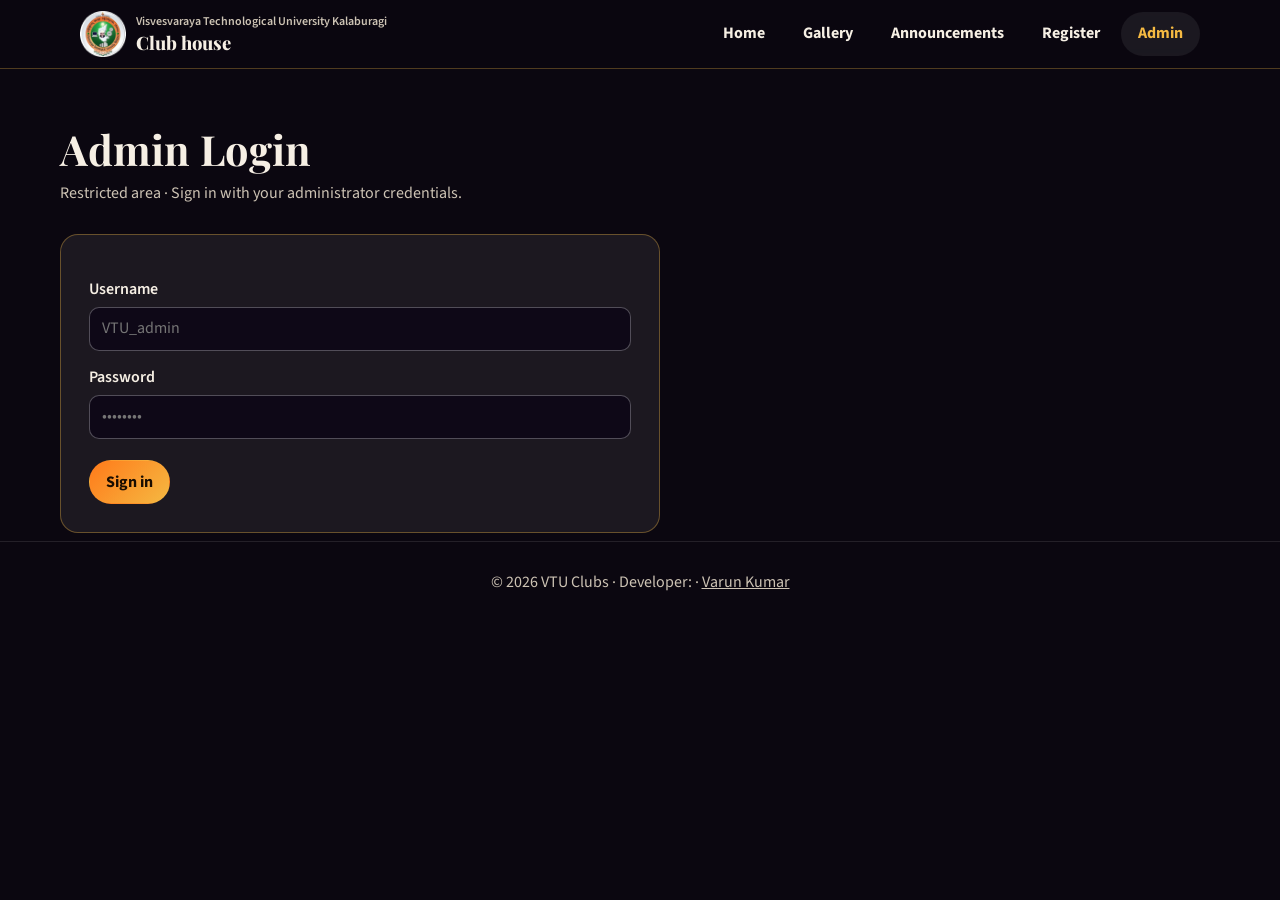
==== frontend/admin-photos.html @ e6a683c6 "Update backend services, add coordinator module and management pages" ====
<!DOCTYPE html>
<html lang="en">
<head>
<meta charset="utf-8">
<meta name="viewport" content="width=device-width, initial-scale=1, viewport-fit=cover">
<title>Manage Photos · VTU Clubs Admin</title>
<link rel="stylesheet" href="https://fonts.googleapis.com/css2?family=Playfair+Display:wght@600;800&family=Source+Sans+3:wght@400;600;700&display=swap">
<link rel="stylesheet" href="assets/css/style.css">
<style>
  /* ---- page-level layout ---- */
  .ap-wrap{max-width:1160px;margin:0 auto;padding:0 20px}
  .ap-header{display:flex;align-items:center;justify-content:space-between;flex-wrap:wrap;gap:12px;margin:36px 0 24px}
  .ap-header h2{font-family:"Playfair Display",serif;font-size:clamp(1.5rem,3vw,2.1rem);margin:0}
  .ap-header p{color:var(--muted);margin:4px 0 0;font-size:.95rem}
  .ap-actions{display:flex;gap:10px;flex-wrap:wrap;align-items:center}

  /* ---- toast / error ---- */
  .ap-toast{padding:12px 20px;border-radius:var(--r);margin-bottom:18px;font-weight:600;display:none}
  .ap-toast.show{display:block}
  .ap-toast.ok{background:rgba(80,200,120,.18);border:1px solid rgba(80,200,120,.5);color:#6fffa6}
  .ap-toast.err{background:rgba(255,80,80,.14);border:1px solid rgba(255,80,80,.45);color:#ff8080}

  /* ---- filters ---- */
  .filters{display:flex;gap:8px;flex-wrap:wrap;margin-bottom:24px}
  .chip{min-height:36px;padding:0 16px;border-radius:999px;border:1px solid rgba(245,185,66,.45);background:none;
        color:var(--text);font:600 .85rem inherit;cursor:pointer;transition:background .2s,color .2s}
  .chip[aria-pressed="true"],.chip:hover{background:var(--gold);color:#1a0d00;border-color:var(--gold)}

  /* ---- gallery grid matching public gallery ---- */
  .grid{display:grid;grid-template-columns:repeat(auto-fill,minmax(240px,1fr));gap:20px;margin-bottom:28px}

  /* photo card – same as .ph.tilt on main gallery */
  .ph{position:relative;border-radius:var(--r);overflow:hidden;background:var(--surf);aspect-ratio:4/3;cursor:default;
      box-shadow:0 4px 24px rgba(0,0,0,.45);transition:transform .18s,box-shadow .18s}
  .ph:hover{transform:translateY(-4px) scale(1.015);box-shadow:0 10px 36px rgba(0,0,0,.65)}
  .ph img{width:100%;height:100%;object-fit:cover;display:block;transition:transform .4s}
  .ph:hover img{transform:scale(1.06)}

  /* club badge */
  .ph-badge{position:absolute;top:10px;left:10px;background:rgba(0,0,0,.72);backdrop-filter:blur(6px);
            color:var(--gold);font:700 .72rem "Source Sans 3";padding:3px 10px;border-radius:999px;text-transform:uppercase;
            letter-spacing:.06em;border:1px solid rgba(245,185,66,.35);z-index:2}

  /* title/event overlay */
  .ph-meta{position:absolute;bottom:0;left:0;right:0;background:linear-gradient(transparent,rgba(0,0,0,.88));
           padding:28px 14px 14px;display:flex;flex-direction:column;gap:2px;z-index:2}
  .ph-meta strong{font-size:.9rem;line-height:1.3;color:#fff;text-shadow:0 1px 6px #000}
  .ph-meta small{font-size:.75rem;color:var(--muted)}

  /* action buttons on card */
  .ph-actions{position:absolute;top:10px;right:10px;display:flex;gap:6px;opacity:0;transition:opacity .2s;z-index:3}
  .ph:hover .ph-actions{opacity:1}
  .ph-btn{min-height:30px;padding:0 10px;border-radius:999px;border:none;font:600 .75rem inherit;cursor:pointer;
          display:inline-flex;align-items:center;gap:4px;transition:transform .15s,opacity .15s}
  .ph-btn.view{background:rgba(255,255,255,.2);backdrop-filter:blur(6px);color:#fff}
  .ph-btn.edit{background:rgba(245,185,66,.9);color:#1a0d00}
  .ph-btn.del{background:rgba(255,60,60,.85);color:#fff}
  .ph-btn:hover{transform:scale(1.08)}
  .ph-btn:disabled{opacity:.45;cursor:not-allowed}

  /* ---- empty / loading state ---- */
  .ap-empty{text-align:center;color:var(--muted);padding:60px 20px;font-size:1.1rem;grid-column:1/-1}
  .spinner{width:36px;height:36px;border:4px solid var(--surf);border-top-color:var(--gold);border-radius:50%;
           animation:spin .7s linear infinite;margin:0 auto 16px}
  @keyframes spin{to{transform:rotate(360deg)}}

  /* ---- pager ---- */
  .pager{display:flex;align-items:center;gap:14px;justify-content:center;margin:28px 0 48px;flex-wrap:wrap}
  .pager span{color:var(--muted);font-size:.9rem}

  /* ---- dialogs ---- */
  dialog{background:#15101a;border:1px solid rgba(245,185,66,.35);border-radius:var(--r);color:var(--text);
         padding:28px;max-width:min(680px,94vw);width:100%;box-shadow:0 24px 80px #000;box-sizing:border-box}
  dialog::backdrop{background:rgba(0,0,0,.85);backdrop-filter:blur(4px)}
  dialog .dlg-close{position:absolute;top:14px;right:14px}
  #dlg-img-ap{max-width:100%;max-height:60vh;object-fit:contain;border-radius:12px;display:block;margin:0 auto 14px}
  
  /* Form fields in dialog */
  .dialog-form label{display:block;margin-bottom:6px;font-weight:600;font-size:.9rem;color:var(--muted)}
  .dialog-form input, .dialog-form select{width:100%;padding:10px 14px;border-radius:10px;background:var(--surf);border:1px solid rgba(255,255,255,.15);color:var(--text);font:inherit;margin-bottom:14px;box-sizing:border-box}
  .dialog-form input:focus, .dialog-form select:focus{outline:2px solid var(--gold);border-color:var(--gold)}
  .dialog-form select option{background:#1c1424;color:#fff}
</style>
</head>
<body>

<!-- ==================== HEADER ==================== -->
<header><div class="wrap"><div class="bar">
 <a class="brand" href="index.html#home" aria-label="VTU Clubs home">
  <img src="assets/images/logo.webp" alt="VTU logo">
  <span>VTU Club Cluster<small>Admin · Photo Manager</small></span>
 </a>
 <nav aria-label="Main">
  <a href="index.html#home">Home</a>
  <a href="index.html#gallery">Gallery</a>
  <a href="index.html#admin">Dashboard</a>
 </nav>
</div></div></header>

<!-- ==================== MAIN ==================== -->
<main>
<div class="ap-wrap">

  <!-- page header -->
  <div class="ap-header">
    <div>
      <h2>Manage Gallery Photos</h2>
      <p>Moments from all five clubs. Preview, edit details, or permanently delete photos.</p>
    </div>
    <div class="ap-actions">
      <a href="index.html#admin" class="btn" id="btn-upload-new">+ Upload New Photo</a>
      <a href="index.html#admin" class="btn ghost">&larr; Back to Dashboard</a>
    </div>
  </div>

  <!-- toasts -->
  <div class="ap-toast" id="ap-ok" role="status"></div>
  <div class="ap-toast" id="ap-err" role="alert"></div>

  <!-- club filter chips -->
  <div class="filters" role="group" aria-label="Filter photos by club">
    <button class="chip" data-club="all" aria-pressed="true">All</button>
    <button class="chip" data-club="tech"       aria-pressed="false">Tech-Kosh</button>
    <button class="chip" data-club="sports"     aria-pressed="false">Sports</button>
    <button class="chip" data-club="culture"    aria-pressed="false">Culture</button>
    <button class="chip" data-club="multimedia" aria-pressed="false">Multi Media</button>
    <button class="chip" data-club="management" aria-pressed="false">Management</button>
  </div>

  <!-- photo grid -->
  <div class="grid" id="ap-grid">
    <div class="ap-empty"><div class="spinner"></div>Loading photos…</div>
  </div>

  <!-- pager -->
  <div class="pager" id="ap-pager" hidden>
    <button class="chip" id="ap-prev">&#8592; Previous</button>
    <span id="ap-label" aria-live="polite">Page 1 of 1</span>
    <button class="chip" id="ap-next">Next &#8594;</button>
  </div>

</div>
</main>

<!-- ==================== FOOTER ==================== -->
<footer>&copy; 2026 VTU Clubs &middot; <a href="https://my-doc-makeover.vercel.app">Varun Kumar</a></footer>

<!-- ==================== PREVIEW DIALOG ==================== -->
<dialog id="ap-dlg" aria-modal="true" aria-labelledby="ap-dlg-title">
  <button class="btn ghost dlg-close" id="ap-dlg-close" style="position:absolute;top:14px;right:14px">Close</button>
  <h3 id="ap-dlg-title" style="font-family:'Playfair Display',serif;margin:0 0 16px"></h3>
  <img id="dlg-img-ap" src="" alt="">
  <p id="ap-dlg-sub" style="color:var(--muted);font-size:.9rem;margin:0"></p>
</dialog>

<!-- ==================== EDIT DIALOG ==================== -->
<dialog id="ap-edit-dlg" aria-modal="true" aria-labelledby="ap-edit-title">
  <button class="btn ghost dlg-close" id="ap-edit-close" style="position:absolute;top:14px;right:14px">Close</button>
  <h3 id="ap-edit-title" style="font-family:'Playfair Display',serif;margin:0 0 18px">Edit Photo Details</h3>
  <form id="ap-edit-form" class="dialog-form" novalidate>
    <input type="hidden" id="edit-id">
    <div>
      <label for="edit-title">Title</label>
      <input id="edit-title" required maxlength="150" placeholder="e.g. Robowar Champions 2026">
    </div>
    <div>
      <label for="edit-event">Event name</label>
      <input id="edit-event" maxlength="150" placeholder="e.g. Tech-Fest Finale">
    </div>
    <div>
      <label for="edit-club">Club</label>
      <select id="edit-club">
        <option value="tech">Tech-Kosh</option>
        <option value="sports">Sports</option>
        <option value="culture">Culture</option>
        <option value="multimedia">Multi Media</option>
        <option value="management">Management</option>
      </select>
    </div>
    <div style="display:flex;gap:10px;justify-content:flex-end;margin-top:10px">
      <button type="button" class="btn ghost" id="ap-edit-cancel">Cancel</button>
      <button type="submit" class="btn" id="ap-edit-save">Save Changes</button>
    </div>
  </form>
</dialog>

<script>
(function () {
  "use strict";

  /* ===================== CONFIG ===================== */
  var API = "";               // same-origin; set to backend URL if separated
  var PAGE_SIZE = 8;

  /* ===================== STATE ===================== */
  var csrf = "";
  var currentClub = "all";
  var currentPage = 1;
  var totalPages  = 1;
  var currentPhotos = [];

  /* ===================== HELPERS ===================== */
  function $(id) { return document.getElementById(id); }
  function toast(msg, ok) {
    var t = ok ? $("ap-ok") : $("ap-err");
    var o = ok ? $("ap-err") : $("ap-ok");
    o.className = "ap-toast"; o.textContent = "";
    t.textContent = msg;
    t.className = "ap-toast show " + (ok ? "ok" : "err");
    setTimeout(function () { t.className = "ap-toast"; }, 4500);
  }

  /* ===================== SESSION CHECK ===================== */
  function checkSession() {
    return fetch(API + "/api/admin/me", { credentials: "include" })
      .then(function (r) {
        if (r.status === 401 || r.status === 403) {
          window.location.href = "index.html#admin";
          return null;
        }
        return r.json();
      })
      .then(function (d) {
        if (!d) return null;
        csrf = d.csrf_token || "";
        sessionStorage.setItem("ap_csrf", csrf);
        return d;
      })
      .catch(function () {
        window.location.href = "index.html#admin";
        return null;
      });
  }

  /* ===================== LOAD PHOTOS ===================== */
  function loadPhotos() {
    var grid = $("ap-grid");
    grid.innerHTML = '<div class="ap-empty"><div class="spinner"></div>Loading photos\u2026</div>';

    var url = API + "/api/gallery?page=" + currentPage + "&page_size=" + PAGE_SIZE;
    if (currentClub !== "all") url += "&club=" + encodeURIComponent(currentClub);

    fetch(url)
      .then(function (r) { return r.json(); })
      .then(function (data) {
        currentPhotos = data.items || [];
        renderGrid(currentPhotos);
        var total = data.total || 0;
        totalPages = Math.max(1, Math.ceil(total / PAGE_SIZE));
        updatePager();
      })
      .catch(function (e) {
        grid.innerHTML = '<div class="ap-empty">Could not load photos. Is the server running?</div>';
        toast("Error loading photos: " + e.message, false);
      });
  }

  /* ===================== RENDER GRID ===================== */
  function clubLabel(slug) {
    var map = { tech:"Tech-Kosh", sports:"Sports", culture:"Culture", multimedia:"Multi Media", management:"Management" };
    return map[slug] || slug;
  }

  function renderGrid(photos) {
    var grid = $("ap-grid");
    if (!photos.length) {
      grid.innerHTML = '<div class="ap-empty">No photos found for this filter.</div>';
      return;
    }
    grid.innerHTML = "";
    photos.forEach(function (p) {
      var card = document.createElement("div");
      card.className = "ph";
      card.dataset.id = p.id;

      var img = document.createElement("img");
      img.src = p.image_url;
      img.alt = p.title;
      img.loading = "lazy";

      var badge = document.createElement("div");
      badge.className = "ph-badge";
      badge.textContent = clubLabel(p.club_slug);

      var meta = document.createElement("div");
      meta.className = "ph-meta";
      var strong = document.createElement("strong");
      strong.textContent = p.title;
      var small = document.createElement("small");
      small.textContent = p.event_name || formatDate(p.uploaded_at);
      meta.appendChild(strong);
      meta.appendChild(small);

      var actions = document.createElement("div");
      actions.className = "ph-actions";

      var viewBtn = document.createElement("button");
      viewBtn.className = "ph-btn view";
      viewBtn.textContent = "View";
      viewBtn.type = "button";
      viewBtn.setAttribute("aria-label", "Preview " + p.title);
      viewBtn.addEventListener("click", function (e) { e.stopPropagation(); openPreview(p); });

      var editBtn = document.createElement("button");
      editBtn.className = "ph-btn edit";
      editBtn.textContent = "Edit";
      editBtn.type = "button";
      editBtn.setAttribute("aria-label", "Edit " + p.title);
      editBtn.addEventListener("click", function (e) { e.stopPropagation(); openEdit(p); });

      var delBtn = document.createElement("button");
      delBtn.className = "ph-btn del";
      delBtn.textContent = "Delete";
      delBtn.type = "button";
      delBtn.setAttribute("aria-label", "Delete " + p.title);
      delBtn.addEventListener("click", function (e) { e.stopPropagation(); deletePhoto(p.id, p.title, card, delBtn); });

      actions.appendChild(viewBtn);
      actions.appendChild(editBtn);
      actions.appendChild(delBtn);

      card.appendChild(img);
      card.appendChild(badge);
      card.appendChild(meta);
      card.appendChild(actions);
      grid.appendChild(card);
    });
  }

  /* ===================== PAGER ===================== */
  function updatePager() {
    var pager = $("ap-pager");
    pager.hidden = totalPages <= 1;
    $("ap-label").textContent = "Page " + currentPage + " of " + totalPages;
    $("ap-prev").disabled = currentPage <= 1;
    $("ap-next").disabled = currentPage >= totalPages;
  }

  $("ap-prev").addEventListener("click", function () {
    if (currentPage > 1) { currentPage--; loadPhotos(); window.scrollTo({ top: 0, behavior: "smooth" }); }
  });
  $("ap-next").addEventListener("click", function () {
    if (currentPage < totalPages) { currentPage++; loadPhotos(); window.scrollTo({ top: 0, behavior: "smooth" }); }
  });

  /* ===================== CLUB FILTER ===================== */
  document.querySelectorAll("[data-club]").forEach(function (btn) {
    btn.addEventListener("click", function () {
      document.querySelectorAll("[data-club]").forEach(function (b) { b.setAttribute("aria-pressed", "false"); });
      btn.setAttribute("aria-pressed", "true");
      currentClub = btn.dataset.club;
      currentPage = 1;
      loadPhotos();
    });
  });

  /* ===================== EDIT PHOTO ===================== */
  function openEdit(p) {
    $("edit-id").value = p.id;
    $("edit-title").value = p.title || "";
    $("edit-event").value = p.event_name || "";
    $("edit-club").value = p.club_slug || "tech";
    $("ap-edit-dlg").showModal();
  }

  $("ap-edit-close").addEventListener("click", function () { $("ap-edit-dlg").close(); });
  $("ap-edit-cancel").addEventListener("click", function () { $("ap-edit-dlg").close(); });
  $("ap-edit-dlg").addEventListener("click", function (e) { if (e.target === $("ap-edit-dlg")) $("ap-edit-dlg").close(); });

  $("ap-edit-form").addEventListener("submit", function (e) {
    e.preventDefault();
    var id = $("edit-id").value;
    var title = $("edit-title").value.trim();
    var eventName = $("edit-event").value.trim();
    var clubSlug = $("edit-club").value;
    if (!title) { toast("Please enter a title.", false); return; }

    var saveBtn = $("ap-edit-save");
    saveBtn.disabled = true;
    saveBtn.textContent = "Saving…";

    var csrfVal = csrf || sessionStorage.getItem("ap_csrf") || "";

    fetch(API + "/api/admin/photos/" + encodeURIComponent(id), {
      method: "PATCH",
      credentials: "include",
      headers: {
        "Content-Type": "application/json",
        "X-CSRF-Token": csrfVal
      },
      body: JSON.stringify({
        title: title,
        event_name: eventName,
        club_slug: clubSlug
      })
    })
    .then(function (r) {
      if (!r.ok) return r.json().then(function (d) { throw new Error(d.detail || "Update failed (" + r.status + ")"); });
      return r.json();
    })
    .then(function (updated) {
      $("ap-edit-dlg").close();
      toast('Photo "' + updated.title + '" updated successfully.', true);
      loadPhotos();
    })
    .catch(function (err) {
      toast(err.message, false);
    })
    .finally(function () {
      saveBtn.disabled = false;
      saveBtn.textContent = "Save Changes";
    });
  });

  /* ===================== DELETE PHOTO ===================== */
  function deletePhoto(id, title, card, btn) {
    if (!confirm('Delete "' + title + '" permanently?\n\nThis cannot be undone.')) return;
    btn.disabled = true;
    btn.textContent = "Deleting…";

    var csrfVal = csrf || sessionStorage.getItem("ap_csrf") || "";

    fetch(API + "/api/admin/photos/" + encodeURIComponent(id), {
      method: "DELETE",
      credentials: "include",
      headers: { "X-CSRF-Token": csrfVal }
    })
    .then(function (r) {
      if (!r.ok) return r.json().then(function (d) { throw new Error(d.detail || "Delete failed (" + r.status + ")"); });
      return r.json();
    })
    .then(function () {
      card.style.transition = "opacity .3s, transform .3s";
      card.style.opacity = "0";
      card.style.transform = "scale(.92)";
      setTimeout(function () {
        card.remove();
        var remaining = document.querySelectorAll("#ap-grid .ph").length;
        if (remaining === 0 && currentPage > 1) { currentPage--; }
        loadPhotos();
      }, 300);
      toast('"' + title + '" deleted successfully.', true);
    })
    .catch(function (e) {
      btn.disabled = false;
      btn.textContent = "Delete";
      toast(e.message, false);
    });
  }

  /* ===================== PREVIEW DIALOG ===================== */
  function formatDate(iso) {
    if (!iso) return "";
    var d = new Date(iso);
    return isNaN(d) ? "" : d.toLocaleDateString(undefined, { day: "numeric", month: "short", year: "numeric" });
  }

  function openPreview(p) {
    $("ap-dlg-title").textContent = p.title;
    $("dlg-img-ap").src = p.image_url;
    $("dlg-img-ap").alt = p.title;
    var parts = [];
    if (p.event_name) parts.push(p.event_name);
    if (p.club_name) parts.push(p.club_name);
    if (p.uploaded_at) parts.push("Uploaded " + formatDate(p.uploaded_at));
    $("ap-dlg-sub").textContent = parts.join(" · ");
    $("ap-dlg").showModal();
  }

  $("ap-dlg-close").addEventListener("click", function () { $("ap-dlg").close(); });
  $("ap-dlg").addEventListener("click", function (e) { if (e.target === $("ap-dlg")) $("ap-dlg").close(); });
  document.addEventListener("keydown", function (e) { if (e.key === "Escape") $("ap-dlg").close(); });

  /* ===================== BOOT ===================== */
  checkSession().then(function (session) {
    if (!session) return;
    loadPhotos();
  });

})();
</script>
</body>
</html>
---- frontend/assets/css/style.css ----
:root{
  --p1:url(../images/campus.jpg);
  --p2:url(../images/campus2.jpg);
  --clubs-bg:url(../images/bg.png); /* background of the "Our Clubs" section */
  --bg:#0b0710;--surf:rgba(255,255,255,.07);--text:#f6efe4;--muted:#cdc3b4;
  --gold:#f5b942;--orange:#ff7a1a;--r:18px;
  color-scheme:dark;box-sizing:border-box;
  padding-top:env(safe-area-inset-top,0px);padding-bottom:env(safe-area-inset-bottom,0px)
}
*,*::before,*::after{box-sizing:inherit}
html{scroll-padding-top:calc(76px + env(safe-area-inset-top,0px))}
body{margin:0;background:var(--bg);color:var(--text);font:16px/1.6 "Source Sans 3",system-ui,sans-serif;overflow-x:hidden}
h1,h2,h3{font-family:"Playfair Display",Georgia,serif;line-height:1.15;margin:0}
a{color:inherit}
:focus-visible{outline:3px solid var(--gold);outline-offset:3px;border-radius:6px}
.wrap{max-width:1160px;margin:auto;padding:0 20px}

/* header + nav */
header{position:sticky;top:env(safe-area-inset-top,0px);z-index:30;background:rgba(11,7,16,.9);backdrop-filter:blur(12px);border-bottom:1px solid rgba(245,185,66,.3)}
.bar{display:flex;align-items:center;gap:14px;min-height:68px}
.brand{display:flex;align-items:center;gap:10px;font:800 1.15rem "Playfair Display",serif;text-decoration:none}
.brand img{width:46px;height:46px}
.brand small{display:block;font:600 12px "Source Sans 3";color:var(--muted)}
nav{margin-left:auto;display:flex;gap:4px}
/* "font:700 1rem inherit" was invalid CSS and ignored, so it is split into valid properties here */
nav a,.btn{min-height:44px;display:inline-flex;align-items:center;padding:0 16px;border-radius:999px;text-decoration:none;font-family:inherit;font-size:1rem;font-weight:700;cursor:pointer;border:1px solid transparent;background:none;color:inherit;transition:transform .2s,background .2s}
nav a:hover,nav a.on{background:var(--surf);color:var(--gold)}
.btn{background:linear-gradient(135deg,var(--orange),var(--gold));color:#1a0d00}
.btn:hover{transform:translateY(-2px) scale(1.03)}
.btn.ghost{background:none;color:var(--text);border-color:rgba(245,185,66,.55)}
.btn[disabled]{opacity:.4}
#menu{display:none;margin-left:auto}

/* pages */
.page{display:none}
.page.on{display:block;animation:enter .8s cubic-bezier(.2,.8,.2,1)}
@keyframes enter{from{opacity:0;transform:perspective(1200px) rotateX(10deg) translateY(40px) scale(.96)}}

/* hero: content starts near the top so the marquee and the Register button fit in one window */
.hero{position:relative;min-height:calc(100vh - 70px);min-height:calc(100svh - 70px);display:grid;align-content:start;padding:14px 0 62px;overflow:hidden;perspective:1200px}
.bg{position:absolute;inset:-4%;background:linear-gradient(rgba(11,7,16,.45),rgba(11,7,16,.82)),var(--p1) center/cover;transition:transform .2s;will-change:transform}
#gl{position:absolute;inset:0;width:100%;height:100%;pointer-events:none}
.hero .wrap{position:relative;text-align:center}
.hero h1{font-size:clamp(1.9rem,4.4vw,3.3rem);text-shadow:0 4px 30px #000}
.hero h1 span{color:var(--gold)}
.hero p.l{max-width:56ch;margin:6px auto;font-size:1.05rem;text-shadow:0 2px 10px #000}

/* spinning ring: same ring as before, widened for 5 logos (72deg apart).
   --rz = radius of the wheel. Bigger number = wider wheel and more space between logos. */
.stage{height:300px;perspective:1400px;margin:6px auto 0;display:grid;place-items:center}
.ring{--rz:360px;position:relative;width:200px;height:200px;transform-style:preserve-3d;animation:spin 28s linear infinite}
.stage:hover .ring,.stage:focus-within .ring{animation-play-state:paused}
@keyframes spin{to{transform:rotateY(-360deg)}}
.face{position:absolute;inset:0;border-radius:50%;padding:0;border:2px solid var(--gold);background:#000 center/cover;box-shadow:0 0 40px rgba(255,122,26,.55);cursor:pointer;transform:rotateY(calc(var(--i)*72deg)) translateZ(var(--rz));transition:box-shadow .3s}
.face:hover{box-shadow:0 0 70px rgba(245,185,66,.95)}
.face img{width:100%;height:100%;border-radius:50%;display:block}

/* news ticker (bottom of hero) */
.ticker{position:absolute;inset:auto 0 0;background:rgba(0,0,0,.7);border-block:1px solid rgba(245,185,66,.45);overflow:hidden;display:flex}
.ticker b{padding:10px 16px;background:var(--orange);color:#1a0d00;z-index:1}
.track{display:flex;gap:56px;white-space:nowrap;padding:10px 0 10px 100%;animation:slide 45s linear infinite}
.ticker:hover .track,.ticker:focus-within .track{animation-play-state:paused}
@keyframes slide{to{transform:translateX(-100%)}}

/* sections */
section.s{padding:64px 0}
h2{font-size:clamp(1.8rem,4vw,2.6rem);margin-bottom:8px}
.sub{color:var(--muted);margin:0 0 28px}
.top{padding:56px 0 8px}

/* Our Clubs: background image + floating cards (3 in the first row, the rest centred below) */
section.clubs{position:relative;padding:80px 0;background:linear-gradient(rgba(11,7,16,.55),rgba(11,7,16,.86)),var(--clubs-bg) center/cover no-repeat;border-block:1px solid rgba(245,185,66,.25)}
section.clubs h2,section.clubs .sub{text-shadow:0 2px 14px #000}
section.clubs .sub{color:#e6dccd}
@media(min-width:901px){section.clubs{background-attachment:scroll,fixed}}
.g5{--gap:26px;display:flex;flex-wrap:wrap;justify-content:center;gap:var(--gap);perspective:1000px;padding:18px 0 32px}
.g5 .card{flex:0 0 calc((100% - 2*var(--gap))/3);padding:24px;background:rgba(18,10,28,.74);animation:cardfloat 6s ease-in-out infinite}
.g5 .card img{width:58%}
.g5 .card:nth-child(2){animation-delay:-1.2s}
.g5 .card:nth-child(3){animation-delay:-2.4s}
.g5 .card:nth-child(4){animation-delay:-3.6s}
.g5 .card:nth-child(5){animation-delay:-4.8s}
.g5 .card:hover{animation-play-state:paused}
.g5 .card h3{font-size:1.4rem}
.g5 .card p{font-size:1rem}
@keyframes cardfloat{50%{translate:0 -14px}} /* "translate" is separate from "transform", so it works with the mouse-tilt */

.g4{display:grid;grid-template-columns:repeat(4,1fr);gap:20px;perspective:1000px}
.tilt{transform-style:preserve-3d;transition:transform .15s ease-out;will-change:transform}
.card{display:block;text-align:center;text-decoration:none;padding:20px;border-radius:var(--r);background:var(--surf);border:1px solid rgba(245,185,66,.55);box-shadow:0 0 28px rgba(255,122,26,.2)}
.card img{width:70%;border-radius:50%;transform:translateZ(50px);box-shadow:0 14px 30px #000}
.card h3{margin:12px 0 4px;color:var(--gold);transform:translateZ(30px)}
.card p{margin:0;color:var(--muted);font-size:.95rem}

.club-hero{position:relative;padding:64px 0;overflow:hidden}
.club-hero .bg{inset:0}
.club-hero .wrap{position:relative;display:grid;grid-template-columns:240px 1fr;gap:32px;align-items:center}
.club-hero img{width:240px;border-radius:50%;animation:bob 5s ease-in-out infinite;box-shadow:0 0 60px rgba(255,122,26,.6)}
@keyframes bob{50%{transform:translateY(-12px) rotateY(14deg)}}

.two{display:grid;grid-template-columns:1fr 1fr;gap:20px}
.box{background:var(--surf);border:1px solid rgba(255,255,255,.12);border-radius:var(--r);padding:22px}
.box ul{margin:0;padding-left:20px;color:var(--muted)}

/* gallery */
.filters{display:flex;flex-wrap:wrap;gap:8px;margin-bottom:22px}
.chip{min-height:44px;padding:0 18px;border-radius:999px;border:1px solid rgba(245,185,66,.45);background:none;color:var(--text);cursor:pointer;font-family:inherit;font-size:1rem;font-weight:700}
.chip[aria-pressed=true]{background:var(--gold);color:#1a0d00}
.chip.danger{color:#ff9a9a;border-color:rgba(255,154,154,.45)}
.chip.danger:hover{background:rgba(255,154,154,.15)}
.grid{display:grid;grid-template-columns:repeat(auto-fill,minmax(230px,1fr));gap:16px;perspective:1000px}
.ph{aspect-ratio:4/3;border-radius:14px;border:1px solid rgba(245,185,66,.3);cursor:pointer;display:flex;align-items:flex-end;padding:10px;color:#fff;font:inherit;text-align:left;background-repeat:no-repeat;background-size:330% auto}
.ph span{background:rgba(0,0,0,.65);padding:4px 10px;border-radius:8px;font-size:.85rem}
.pager{display:flex;gap:10px;justify-content:center;align-items:center;margin-top:22px}
dialog{width:min(760px,94vw);max-height:90vh;overflow:auto;background:#150d20;color:var(--text);border:1px solid var(--gold);border-radius:var(--r);padding:24px}
dialog::backdrop{background:rgba(0,0,0,.8)}
.big{aspect-ratio:16/9;border-radius:12px;background-repeat:no-repeat;background-size:260% auto;margin:12px 0}

/* forms + admin */
.form{max-width:600px;background:var(--surf);padding:28px;border-radius:var(--r);border:1px solid rgba(245,185,66,.35)}
label{display:block;font-weight:600;margin:14px 0 4px}
input,select,textarea{width:100%;min-height:44px;padding:8px 12px;border-radius:10px;border:1px solid rgba(255,255,255,.28);background:#0e0817;color:var(--text);font:inherit}
.err{color:#ff9a9a;font-size:.9rem;min-height:1.2em;margin:4px 0 0}
.steps{color:var(--muted);font-size:.9rem;margin-bottom:10px}
.steps b{color:var(--gold)}
.note{font-size:.85rem;color:var(--muted);border-left:3px solid var(--orange);padding-left:12px;margin-top:16px}
.id{font:800 2.2rem "Playfair Display";color:var(--gold)}
.otp-card{background:rgba(255,255,255,.03);border:1px solid rgba(212,175,55,.2);border-radius:16px;padding:26px 20px;text-align:center;margin:16px 0}
.otp-icon{font-size:2.2rem;margin-bottom:6px}
.otp-sub{font-size:.92rem;color:var(--text);margin-bottom:16px}
.otp-label{font-size:.82rem;text-transform:uppercase;letter-spacing:1.5px;color:var(--gold);margin-bottom:8px;font-weight:700}
.otp-input{font-family:'Courier New',Courier,monospace;font-size:2rem;font-weight:800;letter-spacing:12px;text-align:center;max-width:260px;margin:0 auto 12px;padding:8px 12px;border:2px solid rgba(212,175,55,.45);border-radius:12px;background:#090d14;color:var(--gold);display:block;transition:border-color .2s,box-shadow .2s}
.otp-input:focus{outline:none;border-color:var(--gold);box-shadow:0 0 16px rgba(212,175,55,.4)}
.otp-actions{display:flex;justify-content:center;gap:10px;flex-wrap:wrap;margin-top:14px}
.stats{display:grid;grid-template-columns:repeat(auto-fit,minmax(140px,1fr));gap:14px;margin-bottom:22px}
.stats .box b{display:block;font:800 2rem "Playfair Display";color:var(--gold)}
table{width:100%;border-collapse:collapse;font-size:.9rem}
th,td{padding:8px;text-align:left;border-bottom:1px solid rgba(255,255,255,.12)}
.tw{overflow-x:auto}
.row{display:flex;gap:10px;flex-wrap:wrap;align-items:center;justify-content:space-between;padding:10px 0;border-bottom:1px solid rgba(255,255,255,.1)}
footer{padding:28px 0;border-top:1px solid rgba(255,255,255,.1);color:var(--muted);text-align:center}

/* ===== College name marquee (home page, above the heading) ===== */
.college-marquee{position:relative;z-index:3;overflow:hidden;white-space:nowrap;width:100%;margin:0 auto 10px;padding:6px 0;background:rgba(0,0,0,.4);backdrop-filter:blur(3px);border-top:1px solid rgba(255,190,70,.4);border-bottom:1px solid rgba(255,190,70,.4)}
.cm-track{display:inline-flex;width:max-content;animation:cm-scroll 40s linear infinite}
.cm-track span{padding-right:48px;font-weight:800;text-transform:uppercase;letter-spacing:.08em;font-size:clamp(12px,1.5vw,16px);color:#ffd27a}
.cm-track span::after{content:"\25C6";margin-left:48px;color:#ff9a2e}
.college-marquee:hover .cm-track{animation-play-state:paused}
@keyframes cm-scroll{from{transform:translateX(0)}to{transform:translateX(-25%)}}

/* ===== Leader photos: big, floating, below the heading (left and right) ===== */
/* --leader = photo size.  --leader-drop = how far below the college name bar they start (bigger = lower). */
.college-bar{--leader:clamp(80px,12vw,170px);--leader-drop:clamp(84px,8.5vw,118px);position:relative;margin:0 0 10px}
.college-bar .college-marquee{margin:0}
.leader{position:absolute;top:calc(100% + var(--leader-drop));z-index:3;width:var(--leader);height:var(--leader);object-fit:cover;border-radius:50%;border:3px solid var(--gold);background:#000;box-shadow:0 0 34px rgba(255,122,26,.6);animation:leader-float 4.5s ease-in-out infinite}
.leader.left{left:0}
.leader.right{right:0;animation-delay:-2.25s}
@keyframes leader-float{50%{translate:0 -10px}}

/* name caption under the photo: put a <p> right after <img class="leader left"> (or right). The title stays on ONE line. */
.college-bar>p{position:absolute;z-index:3;top:calc(100% + var(--leader-drop) + var(--leader) + 10px);margin:0;padding:7px 14px;text-align:center;white-space:nowrap;font-size:clamp(11px,1.1vw,14px);font-weight:800;line-height:1.35;color:var(--gold);text-shadow:0 2px 10px #000;background:rgba(0,0,0,.5);border:1px solid rgba(245,185,66,.4);border-radius:12px;animation:leader-float 4.5s ease-in-out infinite}
.college-bar>p::first-line{font-size:.85em;font-weight:600;letter-spacing:.06em;text-transform:uppercase;color:#f6efe4}
.leader.left+p{left:0}
.leader.right+p{right:0;animation-delay:-2.25s}

@media(max-width:700px){
  /* phones: name bar on top, then photo | caption | photo in one row */
  .college-bar{--leader:84px;display:flex;flex-wrap:wrap;justify-content:space-between;gap:10px}
  .college-bar .college-marquee{order:-1;flex:0 0 100%}
  .college-bar .leader.left,.college-bar .leader.right{position:relative;top:auto;left:auto;right:auto}
  .college-bar .leader.left+p,.college-bar .leader.right+p{position:static;flex:1;align-self:center;white-space:normal;text-align:left;font-size:12px;padding:0;background:none;border:0;animation:none}
}

/* responsive */
@media(max-width:900px){
  .g4{grid-template-columns:repeat(2,1fr)}
  .two{grid-template-columns:1fr}
}
@media(max-width:800px){
  .g5{--gap:18px}
  .g5 .card{flex-basis:calc((100% - var(--gap))/2)}
}
@media(max-width:700px){
  #menu{display:inline-flex}
  nav{display:none;position:absolute;inset:100% 0 auto;flex-direction:column;background:#0b0710;padding:10px 20px}
  nav.open{display:flex}
  .g4{grid-template-columns:1fr}
  .club-hero .wrap{grid-template-columns:1fr;text-align:center}
  .club-hero img{width:180px;margin:auto}
  .stage{height:220px;perspective:1100px}
  .ring{--rz:235px;width:150px;height:150px}
}
@media(max-width:480px){
  .g5 .card{flex-basis:100%}
}
/* short desktop windows: shrink the wheel a little so the Register button stays in view */
@media(min-width:701px) and (max-height:700px){
  .stage{height:250px}
  .ring{--rz:300px;width:165px;height:165px}
}
@media(prefers-reduced-motion:reduce){
  *{animation:none !important;transition:none !important}
  .stage{height:auto;perspective:none}
  .ring{width:auto;height:auto;display:grid;grid-template-columns:repeat(5,80px);justify-content:center;gap:10px}
  .face{position:static;width:80px;height:80px;transform:none}
  .track{padding-left:0}
  .ticker{overflow-x:auto}
}

/* lets the HTML hidden attribute win over display:flex/grid rules (used for show/hide in main.js) */
[hidden]{display:none !important}

/* ===== Admin Photo Upload Preview & Rich Cards ===== */
.upload-preview{display:flex;align-items:center;gap:14px;padding:12px 14px;margin:12px 0;background:rgba(255,255,255,.04);border:1px dashed var(--gold);border-radius:12px}
.upload-preview img{width:64px;height:64px;object-fit:cover;border-radius:8px;border:1px solid rgba(245,185,66,.4);background:#000;flex-shrink:0}
.upload-preview-details{flex:1;min-width:0;display:flex;flex-direction:column;gap:3px}
.upload-preview-details strong{font-size:.92rem;color:var(--text);overflow:hidden;text-overflow:ellipsis;white-space:nowrap}
.upload-preview-details small{color:var(--gold);font-size:.82rem;font-weight:600}
.upload-preview .chip{min-height:34px;padding:0 12px;font-size:.85rem}

.admin-photo-row{display:flex;align-items:center;gap:12px;padding:10px 0;border-bottom:1px solid rgba(255,255,255,.08)}
.admin-photo-thumb{width:52px;height:52px;object-fit:cover;border-radius:8px;border:1px solid rgba(245,185,66,.35);flex-shrink:0;background:#050308}
.admin-photo-info{flex:1;min-width:0}
.admin-photo-info strong{display:block;font-size:.92rem;overflow:hidden;text-overflow:ellipsis;white-space:nowrap;color:var(--text)}
.admin-photo-info small{display:block;font-size:.8rem;color:var(--muted);margin-top:2px}

.admin-toast{padding:12px 16px;border-radius:10px;margin-bottom:16px;font-size:.92rem;font-weight:600;display:flex;align-items:center;gap:10px}
.admin-toast.success{background:rgba(34,197,94,.15);border:1px solid #22c55e;color:#4ade80}

/* ===== Dedicated Photo Management Page (Matches Public Gallery) ===== */
.admin-ph{position:relative;flex-direction:column;justify-content:space-between;padding:12px;overflow:hidden;background-size:cover;background-position:center;border-radius:14px;border:1px solid rgba(245,185,66,.45);box-shadow:0 0 24px rgba(255,122,26,.15);aspect-ratio:4/3;transition:box-shadow .2s,border-color .2s}
.admin-ph:hover{border-color:var(--gold);box-shadow:0 0 32px rgba(255,190,70,.35)}
.admin-ph-badge{align-self:flex-start;background:rgba(0,0,0,.75);backdrop-filter:blur(4px);border:1px solid var(--gold);color:var(--gold);padding:3px 10px;border-radius:999px;font-size:.76rem;font-weight:800;letter-spacing:.05em;text-transform:uppercase}
.admin-ph-meta{width:calc(100% + 24px);background:linear-gradient(to top,rgba(0,0,0,.95) 0%,rgba(0,0,0,.75) 60%,transparent 100%);padding:18px 12px 10px;border-radius:0 0 14px 14px;display:flex;flex-direction:column;gap:3px;margin:0 -12px -12px}
.admin-ph-meta strong{font-size:.95rem;color:#fff;white-space:nowrap;overflow:hidden;text-overflow:ellipsis;font-weight:700}
.admin-ph-meta small{font-size:.8rem;color:var(--gold);white-space:nowrap;overflow:hidden;text-overflow:ellipsis}
.admin-ph-actions{display:flex;gap:6px;margin-top:6px}
.admin-ph-actions .chip{min-height:32px;padding:0 12px;font-size:.82rem;flex:1;display:inline-flex;align-items:center;justify-content:center;background:rgba(0,0,0,.6);backdrop-filter:blur(3px)}
.admin-ph-actions .chip:hover{background:var(--gold);color:#1a0d00}
.admin-ph-actions .chip.danger:hover{background:rgba(255,154,154,.25)}
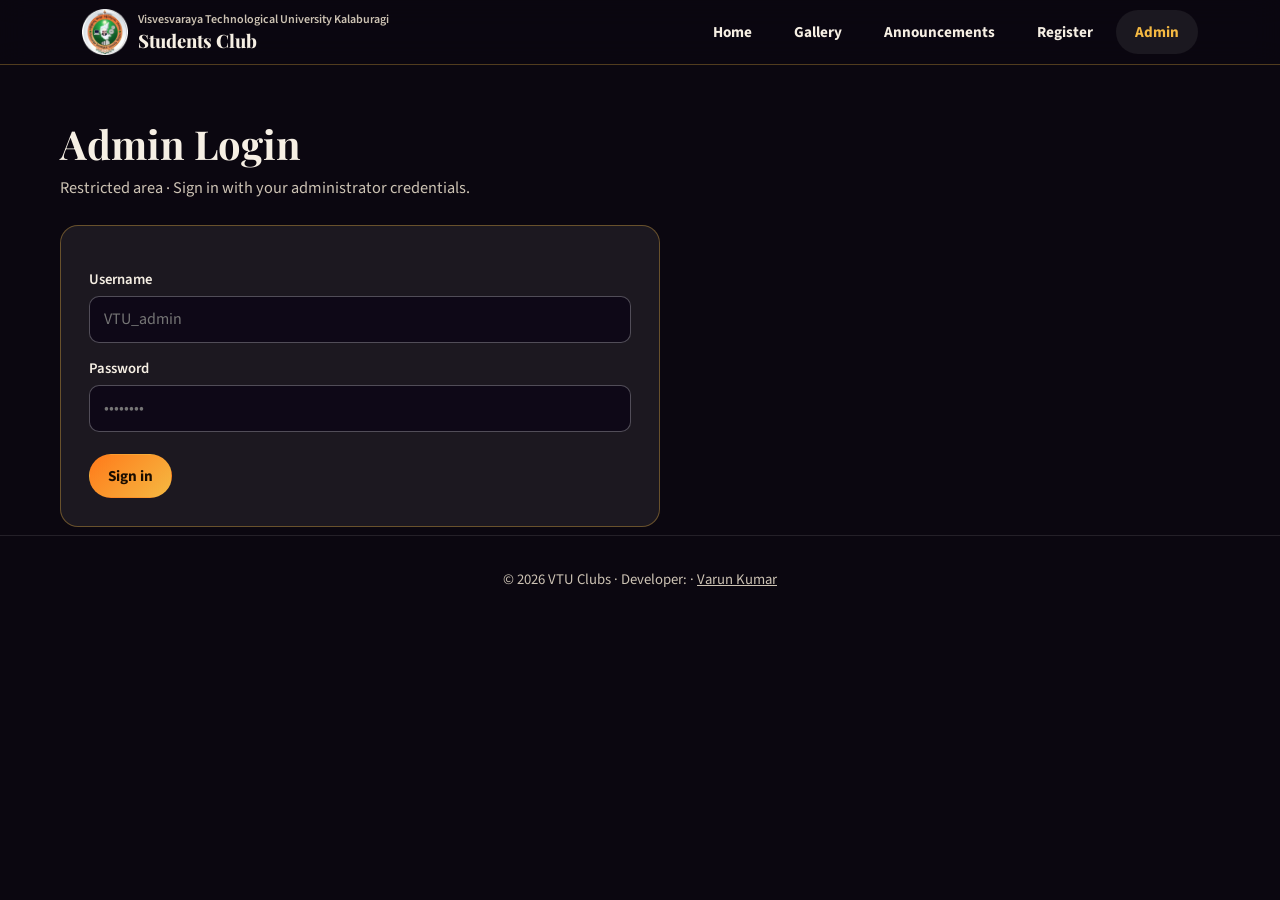
==== commit 685232e5: "Fix responsive mobile view, enlarge ring logos, and update announcement ticker position" ====
--- a/frontend/admin-photos.html
+++ b/frontend/admin-photos.html
@@ -8,26 +8,26 @@
 <link rel="stylesheet" href="assets/css/style.css">
 <style>
   /* ---- page-level layout ---- */
-  .ap-wrap{max-width:1160px;margin:0 auto;padding:0 20px}
-  .ap-header{display:flex;align-items:center;justify-content:space-between;flex-wrap:wrap;gap:12px;margin:36px 0 24px}
-  .ap-header h2{font-family:"Playfair Display",serif;font-size:clamp(1.5rem,3vw,2.1rem);margin:0}
-  .ap-header p{color:var(--muted);margin:4px 0 0;font-size:.95rem}
+  .ap-wrap{max-width:1160px;margin:0 auto;padding:0 clamp(14px,3.5vw,20px)}
+  .ap-header{display:flex;align-items:center;justify-content:space-between;flex-wrap:wrap;gap:12px;margin:clamp(20px,4vw,36px) 0 24px}
+  .ap-header h2{font-family:"Playfair Display",serif;font-size:clamp(1.4rem,3vw,2.1rem);margin:0;word-break:break-word}
+  .ap-header p{color:var(--muted);margin:4px 0 0;font-size:clamp(0.88rem,2vw,0.95rem)}
   .ap-actions{display:flex;gap:10px;flex-wrap:wrap;align-items:center}
 
   /* ---- toast / error ---- */
-  .ap-toast{padding:12px 20px;border-radius:var(--r);margin-bottom:18px;font-weight:600;display:none}
+  .ap-toast{padding:12px 20px;border-radius:var(--r);margin-bottom:18px;font-weight:600;display:none;overflow-wrap:anywhere}
   .ap-toast.show{display:block}
   .ap-toast.ok{background:rgba(80,200,120,.18);border:1px solid rgba(80,200,120,.5);color:#6fffa6}
   .ap-toast.err{background:rgba(255,80,80,.14);border:1px solid rgba(255,80,80,.45);color:#ff8080}
 
   /* ---- filters ---- */
-  .filters{display:flex;gap:8px;flex-wrap:wrap;margin-bottom:24px}
-  .chip{min-height:36px;padding:0 16px;border-radius:999px;border:1px solid rgba(245,185,66,.45);background:none;
-        color:var(--text);font:600 .85rem inherit;cursor:pointer;transition:background .2s,color .2s}
+  .filters{display:flex;gap:clamp(6px,1.5vw,8px);flex-wrap:wrap;margin-bottom:24px;width:100%}
+  .chip{min-height:38px;padding:0 clamp(12px,2.5vw,16px);border-radius:999px;border:1px solid rgba(245,185,66,.45);background:none;
+        color:var(--text);font:600 clamp(0.8rem,2vw,0.85rem) inherit;cursor:pointer;transition:background .2s,color .2s}
   .chip[aria-pressed="true"],.chip:hover{background:var(--gold);color:#1a0d00;border-color:var(--gold)}
 
   /* ---- gallery grid matching public gallery ---- */
-  .grid{display:grid;grid-template-columns:repeat(auto-fill,minmax(240px,1fr));gap:20px;margin-bottom:28px}
+  .grid{display:grid;grid-template-columns:repeat(auto-fill,minmax(clamp(150px,44vw,240px),1fr));gap:clamp(12px,3vw,20px);margin-bottom:28px;width:100%}
 
   /* photo card – same as .ph.tilt on main gallery */
   .ph{position:relative;border-radius:var(--r);overflow:hidden;background:var(--surf);aspect-ratio:4/3;cursor:default;
@@ -43,14 +43,17 @@
 
   /* title/event overlay */
   .ph-meta{position:absolute;bottom:0;left:0;right:0;background:linear-gradient(transparent,rgba(0,0,0,.88));
-           padding:28px 14px 14px;display:flex;flex-direction:column;gap:2px;z-index:2}
-  .ph-meta strong{font-size:.9rem;line-height:1.3;color:#fff;text-shadow:0 1px 6px #000}
-  .ph-meta small{font-size:.75rem;color:var(--muted)}
+           padding:28px 12px 12px;display:flex;flex-direction:column;gap:2px;z-index:2}
+  .ph-meta strong{font-size:clamp(0.82rem,2vw,0.9rem);line-height:1.3;color:#fff;text-shadow:0 1px 6px #000;overflow:hidden;text-overflow:ellipsis;white-space:nowrap}
+  .ph-meta small{font-size:.75rem;color:var(--muted);overflow:hidden;text-overflow:ellipsis;white-space:nowrap}
 
   /* action buttons on card */
   .ph-actions{position:absolute;top:10px;right:10px;display:flex;gap:6px;opacity:0;transition:opacity .2s;z-index:3}
   .ph:hover .ph-actions{opacity:1}
-  .ph-btn{min-height:30px;padding:0 10px;border-radius:999px;border:none;font:600 .75rem inherit;cursor:pointer;
+  @media(hover:none),(max-width:768px){
+    .ph-actions{opacity:1}
+  }
+  .ph-btn{min-height:32px;padding:0 10px;border-radius:999px;border:none;font:600 .75rem inherit;cursor:pointer;
           display:inline-flex;align-items:center;gap:4px;transition:transform .15s,opacity .15s}
   .ph-btn.view{background:rgba(255,255,255,.2);backdrop-filter:blur(6px);color:#fff}
   .ph-btn.edit{background:rgba(245,185,66,.9);color:#1a0d00}
@@ -70,14 +73,14 @@
 
   /* ---- dialogs ---- */
   dialog{background:#15101a;border:1px solid rgba(245,185,66,.35);border-radius:var(--r);color:var(--text);
-         padding:28px;max-width:min(680px,94vw);width:100%;box-shadow:0 24px 80px #000;box-sizing:border-box}
+         padding:clamp(16px,4vw,28px);max-width:min(680px,94vw);width:100%;box-shadow:0 24px 80px #000;box-sizing:border-box}
   dialog::backdrop{background:rgba(0,0,0,.85);backdrop-filter:blur(4px)}
   dialog .dlg-close{position:absolute;top:14px;right:14px}
   #dlg-img-ap{max-width:100%;max-height:60vh;object-fit:contain;border-radius:12px;display:block;margin:0 auto 14px}
   
   /* Form fields in dialog */
   .dialog-form label{display:block;margin-bottom:6px;font-weight:600;font-size:.9rem;color:var(--muted)}
-  .dialog-form input, .dialog-form select{width:100%;padding:10px 14px;border-radius:10px;background:var(--surf);border:1px solid rgba(255,255,255,.15);color:var(--text);font:inherit;margin-bottom:14px;box-sizing:border-box}
+  .dialog-form input, .dialog-form select{width:100%;padding:10px 14px;border-radius:10px;background:var(--surf);border:1px solid rgba(255,255,255,.15);color:var(--text);font:inherit;margin-bottom:14px;box-sizing:border-box;font-size:16px}
   .dialog-form input:focus, .dialog-form select:focus{outline:2px solid var(--gold);border-color:var(--gold)}
   .dialog-form select option{background:#1c1424;color:#fff}
 </style>
@@ -90,7 +93,8 @@
   <img src="assets/images/logo.webp" alt="VTU logo">
   <span>VTU Club Cluster<small>Admin · Photo Manager</small></span>
  </a>
- <nav aria-label="Main">
+ <button id="menu" class="btn ghost" aria-expanded="false" aria-controls="nav">Menu</button>
+ <nav id="nav" aria-label="Main">
   <a href="index.html#home">Home</a>
   <a href="index.html#gallery">Gallery</a>
   <a href="index.html#admin">Dashboard</a>
@@ -477,6 +481,21 @@
     loadPhotos();
   });
 
+  var mBtn = $("menu"), mNav = $("nav");
+  if (mBtn && mNav) {
+    mBtn.addEventListener("click", function (e) {
+      e.stopPropagation();
+      var open = mNav.classList.toggle("open");
+      mBtn.setAttribute("aria-expanded", String(open));
+    });
+    document.addEventListener("click", function (e) {
+      if (!mNav.contains(e.target) && e.target !== mBtn) {
+        mNav.classList.remove("open");
+        mBtn.setAttribute("aria-expanded", "false");
+      }
+    });
+  }
+
 })();
 </script>
 </body>
--- a/frontend/assets/css/style.css
+++ b/frontend/assets/css/style.css
@@ -1,240 +1,1435 @@
-:root{
-  --p1:url(../images/campus.jpg);
-  --p2:url(../images/campus2.jpg);
-  --clubs-bg:url(../images/bg.png); /* background of the "Our Clubs" section */
-  --bg:#0b0710;--surf:rgba(255,255,255,.07);--text:#f6efe4;--muted:#cdc3b4;
-  --gold:#f5b942;--orange:#ff7a1a;--r:18px;
-  color-scheme:dark;box-sizing:border-box;
-  padding-top:env(safe-area-inset-top,0px);padding-bottom:env(safe-area-inset-bottom,0px)
-}
-*,*::before,*::after{box-sizing:inherit}
-html{scroll-padding-top:calc(76px + env(safe-area-inset-top,0px))}
-body{margin:0;background:var(--bg);color:var(--text);font:16px/1.6 "Source Sans 3",system-ui,sans-serif;overflow-x:hidden}
-h1,h2,h3{font-family:"Playfair Display",Georgia,serif;line-height:1.15;margin:0}
-a{color:inherit}
-:focus-visible{outline:3px solid var(--gold);outline-offset:3px;border-radius:6px}
-.wrap{max-width:1160px;margin:auto;padding:0 20px}
+:root {
+  --p1: url(../images/campus.jpg);
+  --p2: url(../images/campus2.jpg);
+  --clubs-bg: url(../images/bg.png);
+  /* background of the "Our Clubs" section */
+  --bg: #0b0710;
+  --surf: rgba(255, 255, 255, .07);
+  --text: #f6efe4;
+  --muted: #cdc3b4;
+  --gold: #f5b942;
+  --orange: #ff7a1a;
+  --r: 18px;
+  color-scheme: dark;
+  box-sizing: border-box;
+}
+
+*,
+*::before,
+*::after {
+  box-sizing: inherit
+}
+
+html {
+  scroll-padding-top: calc(76px + env(safe-area-inset-top, 0px));
+  overflow-x: hidden;
+  scroll-behavior: smooth
+}
+
+body {
+  margin: 0;
+  background: var(--bg);
+  color: var(--text);
+  font: 16px/1.6 "Source Sans 3", system-ui, sans-serif;
+  overflow-x: hidden;
+  width: 100%;
+  min-width: 320px;
+  -webkit-text-size-adjust: 100%;
+  text-size-adjust: 100%
+}
+
+h1,
+h2,
+h3 {
+  font-family: "Playfair Display", Georgia, serif;
+  line-height: 1.15;
+  margin: 0
+}
+
+a {
+  color: inherit
+}
+
+:focus-visible {
+  outline: 3px solid var(--gold);
+  outline-offset: 3px;
+  border-radius: 6px
+}
+
+.wrap {
+  max-width: 1160px;
+  margin: auto;
+  padding: 0 clamp(14px, 3.5vw, 22px);
+  width: 100%
+}
 
 /* header + nav */
-header{position:sticky;top:env(safe-area-inset-top,0px);z-index:30;background:rgba(11,7,16,.9);backdrop-filter:blur(12px);border-bottom:1px solid rgba(245,185,66,.3)}
-.bar{display:flex;align-items:center;gap:14px;min-height:68px}
-.brand{display:flex;align-items:center;gap:10px;font:800 1.15rem "Playfair Display",serif;text-decoration:none}
-.brand img{width:46px;height:46px}
-.brand small{display:block;font:600 12px "Source Sans 3";color:var(--muted)}
-nav{margin-left:auto;display:flex;gap:4px}
-/* "font:700 1rem inherit" was invalid CSS and ignored, so it is split into valid properties here */
-nav a,.btn{min-height:44px;display:inline-flex;align-items:center;padding:0 16px;border-radius:999px;text-decoration:none;font-family:inherit;font-size:1rem;font-weight:700;cursor:pointer;border:1px solid transparent;background:none;color:inherit;transition:transform .2s,background .2s}
+header{position:sticky;top:0;z-index:100;background:rgba(11,7,16,.94);backdrop-filter:blur(14px);-webkit-backdrop-filter:blur(14px);border-bottom:1px solid rgba(245,185,66,.3);padding-top:env(safe-area-inset-top,0px)}
+.bar{display:flex;align-items:center;justify-content:space-between;gap:12px;min-height:70px;position:relative}
+.brand{display:flex;align-items:center;gap:12px;font:800 clamp(0.95rem,2.2vw,1.15rem) "Playfair Display",serif;text-decoration:none;min-width:0}
+.brand img{width:clamp(42px,8.5vw,56px);height:clamp(42px,8.5vw,56px);flex-shrink:0;object-fit:contain}
+.brand span{display:flex;flex-direction:column;min-width:0}
+.brand small{display:block;font:600 clamp(10px,2vw,12px) "Source Sans 3";color:var(--muted);white-space:nowrap;overflow:hidden;text-overflow:ellipsis;max-width:clamp(140px,46vw,380px)}
+nav{margin-left:auto;display:flex;gap:4px;align-items:center}
+nav a,.btn{min-height:44px;display:inline-flex;align-items:center;justify-content:center;padding:0 clamp(14px,2.5vw,18px);border-radius:999px;text-decoration:none;font-family:inherit;font-size:0.95rem;font-weight:700;cursor:pointer;border:1px solid transparent;background:none;color:inherit;transition:transform .2s,background .2s,color .2s;white-space:nowrap}
 nav a:hover,nav a.on{background:var(--surf);color:var(--gold)}
 .btn{background:linear-gradient(135deg,var(--orange),var(--gold));color:#1a0d00}
-.btn:hover{transform:translateY(-2px) scale(1.03)}
+.btn:hover{transform:translateY(-2px) scale(1.02)}
 .btn.ghost{background:none;color:var(--text);border-color:rgba(245,185,66,.55)}
 .btn[disabled]{opacity:.4}
-#menu{display:none;margin-left:auto}
+#menu{display:none;margin-left:auto;flex-shrink:0}
+
+.bar {
+  display: flex;
+  align-items: center;
+  justify-content: space-between;
+  gap: 12px;
+  min-height: 64px;
+  position: relative
+}
+
+.brand {
+  display: flex;
+  align-items: center;
+  gap: 10px;
+  font: 800 clamp(0.95rem, 2.2vw, 1.15rem) "Playfair Display", serif;
+  text-decoration: none;
+  min-width: 0
+}
+
+.brand img {
+  width: clamp(36px, 7.5vw, 46px);
+  height: clamp(36px, 7.5vw, 46px);
+  flex-shrink: 0;
+  object-fit: contain
+}
+
+.brand span {
+  display: flex;
+  flex-direction: column;
+  min-width: 0
+}
+
+.brand small {
+  display: block;
+  font: 600 clamp(10px, 2vw, 12px) "Source Sans 3";
+  color: var(--muted);
+  white-space: nowrap;
+  overflow: hidden;
+  text-overflow: ellipsis;
+  max-width: clamp(140px, 46vw, 380px)
+}
+
+nav {
+  margin-left: auto;
+  display: flex;
+  gap: 4px;
+  align-items: center
+}
+
+nav a,
+.btn {
+  min-height: 44px;
+  display: inline-flex;
+  align-items: center;
+  justify-content: center;
+  padding: 0 clamp(14px, 2.5vw, 18px);
+  border-radius: 999px;
+  text-decoration: none;
+  font-family: inherit;
+  font-size: 0.95rem;
+  font-weight: 700;
+  cursor: pointer;
+  border: 1px solid transparent;
+  background: none;
+  color: inherit;
+  transition: transform .2s, background .2s, color .2s;
+  white-space: nowrap
+}
+
+nav a:hover,
+nav a.on {
+  background: var(--surf);
+  color: var(--gold)
+}
+
+.btn {
+  background: linear-gradient(135deg, var(--orange), var(--gold));
+  color: #1a0d00
+}
+
+.btn:hover {
+  transform: translateY(-2px) scale(1.02)
+}
+
+.btn.ghost {
+  background: none;
+  color: var(--text);
+  border-color: rgba(245, 185, 66, .55)
+}
+
+.btn[disabled] {
+  opacity: .4
+}
+
+#menu {
+  display: none;
+  margin-left: auto;
+  flex-shrink: 0
+}
 
 /* pages */
-.page{display:none}
-.page.on{display:block;animation:enter .8s cubic-bezier(.2,.8,.2,1)}
-@keyframes enter{from{opacity:0;transform:perspective(1200px) rotateX(10deg) translateY(40px) scale(.96)}}
-
-/* hero: content starts near the top so the marquee and the Register button fit in one window */
-.hero{position:relative;min-height:calc(100vh - 70px);min-height:calc(100svh - 70px);display:grid;align-content:start;padding:14px 0 62px;overflow:hidden;perspective:1200px}
-.bg{position:absolute;inset:-4%;background:linear-gradient(rgba(11,7,16,.45),rgba(11,7,16,.82)),var(--p1) center/cover;transition:transform .2s;will-change:transform}
-#gl{position:absolute;inset:0;width:100%;height:100%;pointer-events:none}
-.hero .wrap{position:relative;text-align:center}
-.hero h1{font-size:clamp(1.9rem,4.4vw,3.3rem);text-shadow:0 4px 30px #000}
+.page {
+  display: none
+}
+
+.page.on {
+  display: block;
+  animation: enter .7s cubic-bezier(.2, .8, .2, 1)
+}
+
+@keyframes enter {
+  from {
+    opacity: 0;
+    transform: perspective(1200px) rotateX(8deg) translateY(30px) scale(.97)
+  }
+}
+
+/* hero */
+.hero{position:relative;min-height:calc(100vh - 114px);min-height:calc(100svh - 114px);display:flex;flex-direction:column;align-items:center;justify-content:center;padding:clamp(16px,3vw,26px) 0 clamp(20px,4vw,32px);overflow-x:clip;perspective:1200px}
+.bg{position:absolute;inset:-20px;background:linear-gradient(rgba(11,7,16,.45),rgba(11,7,16,.85)),var(--p1) center/cover;transition:transform .2s;will-change:transform;pointer-events:none;z-index:0}
+#gl{position:absolute;inset:0;width:100%;height:100%;pointer-events:none;z-index:1}
+.hero .wrap{position:relative;z-index:2;text-align:center;width:100%}
+.hero h1{font-size:clamp(1.65rem,4.4vw,3.2rem);text-shadow:0 4px 30px #000;margin:8px auto;word-break:break-word;line-height:1.2}
 .hero h1 span{color:var(--gold)}
-.hero p.l{max-width:56ch;margin:6px auto;font-size:1.05rem;text-shadow:0 2px 10px #000}
-
-/* spinning ring: same ring as before, widened for 5 logos (72deg apart).
-   --rz = radius of the wheel. Bigger number = wider wheel and more space between logos. */
-.stage{height:300px;perspective:1400px;margin:6px auto 0;display:grid;place-items:center}
-.ring{--rz:360px;position:relative;width:200px;height:200px;transform-style:preserve-3d;animation:spin 28s linear infinite}
+.hero p.l{max-width:56ch;margin:6px auto 14px;font-size:clamp(0.92rem,2.2vw,1.06rem);color:var(--muted);text-shadow:0 2px 10px #000;padding:0 8px}
+
+.bg {
+  position: absolute;
+  inset: -20px;
+  background: linear-gradient(rgba(11, 7, 16, .45), rgba(11, 7, 16, .85)), var(--p1) center/cover;
+  transition: transform .2s;
+  will-change: transform;
+  pointer-events: none;
+  z-index: 0
+}
+
+#gl {
+  position: absolute;
+  inset: 0;
+  width: 100%;
+  height: 100%;
+  pointer-events: none;
+  z-index: 1
+}
+
+.hero .wrap {
+  position: relative;
+  z-index: 2;
+  text-align: center;
+  width: 100%
+}
+
+.hero h1 {
+  font-size: clamp(1.65rem, 4.4vw, 3.2rem);
+  text-shadow: 0 4px 30px #000;
+  margin: 8px auto;
+  word-break: break-word;
+  line-height: 1.2
+}
+
+.hero h1 span {
+  color: var(--gold)
+}
+
+.hero p.l {
+  max-width: 56ch;
+  margin: 6px auto 14px;
+  font-size: clamp(0.92rem, 2.2vw, 1.06rem);
+  color: var(--muted);
+  text-shadow: 0 2px 10px #000;
+  padding: 0 8px
+}
+
+/* spinning ring: responsive across mobile, tablet, and desktop */
+.stage{height:340px;perspective:1400px;margin:12px auto 0;display:grid;place-items:center;width:100%;max-width:100vw}
+.ring{--rz:360px;position:relative;width:220px;height:220px;transform-style:preserve-3d;animation:spin 28s linear infinite}
 .stage:hover .ring,.stage:focus-within .ring{animation-play-state:paused}
 @keyframes spin{to{transform:rotateY(-360deg)}}
-.face{position:absolute;inset:0;border-radius:50%;padding:0;border:2px solid var(--gold);background:#000 center/cover;box-shadow:0 0 40px rgba(255,122,26,.55);cursor:pointer;transform:rotateY(calc(var(--i)*72deg)) translateZ(var(--rz));transition:box-shadow .3s}
-.face:hover{box-shadow:0 0 70px rgba(245,185,66,.95)}
-.face img{width:100%;height:100%;border-radius:50%;display:block}
-
-/* news ticker (bottom of hero) */
-.ticker{position:absolute;inset:auto 0 0;background:rgba(0,0,0,.7);border-block:1px solid rgba(245,185,66,.45);overflow:hidden;display:flex}
-.ticker b{padding:10px 16px;background:var(--orange);color:#1a0d00;z-index:1}
-.track{display:flex;gap:56px;white-space:nowrap;padding:10px 0 10px 100%;animation:slide 45s linear infinite}
+.face{position:absolute;inset:0;border-radius:50%;padding:0;border:2.5px solid var(--gold);background:#000 center/cover;box-shadow:0 0 clamp(20px,4.5vw,44px) rgba(255,122,26,.6);cursor:pointer;transform:rotateY(calc(var(--i)*72deg)) translateZ(var(--rz));transition:box-shadow .3s,border-color .3s;touch-action:manipulation}
+.face:hover{box-shadow:0 0 clamp(28px,6vw,76px) rgba(245,185,66,.95);border-color:#fff}
+.face img{width:100%;height:100%;border-radius:50%;display:block;object-fit:cover}
+
+.ring {
+  --rz: 340px;
+  position: relative;
+  width: 200px;
+  height: 200px;
+  transform-style: preserve-3d;
+  animation: spin 28s linear infinite
+}
+
+.stage:hover .ring,
+.stage:focus-within .ring {
+  animation-play-state: paused
+}
+
+@keyframes spin {
+  to {
+    transform: rotateY(-360deg)
+  }
+}
+
+.face {
+  position: absolute;
+  inset: 0;
+  border-radius: 50%;
+  padding: 0;
+  border: 2px solid var(--gold);
+  background: #000 center/cover;
+  box-shadow: 0 0 clamp(18px, 4vw, 40px) rgba(255, 122, 26, .55);
+  cursor: pointer;
+  transform: rotateY(calc(var(--i)*72deg)) translateZ(var(--rz));
+  transition: box-shadow .3s;
+  touch-action: manipulation
+}
+
+.face:hover {
+  box-shadow: 0 0 clamp(26px, 6vw, 70px) rgba(245, 185, 66, .95)
+}
+
+.face img {
+  width: 100%;
+  height: 100%;
+  border-radius: 50%;
+  display: block;
+  object-fit: cover
+}
+
+/* news ticker: border bottom end of hero section */
+.ticker{position:relative;background:rgba(8,5,12,.96);backdrop-filter:blur(10px);-webkit-backdrop-filter:blur(10px);border-block:1px solid rgba(245,185,66,.4);overflow:hidden;display:flex;align-items:center;width:100%;z-index:20;min-height:44px;box-shadow:0 4px 20px rgba(0,0,0,.6)}
+.ticker b{padding:10px clamp(14px,2.5vw,22px);background:var(--orange);color:#1a0d00;z-index:2;flex-shrink:0;font-size:clamp(0.8rem,2vw,0.9rem);letter-spacing:0.06em;font-weight:800;display:inline-flex;align-items:center;box-shadow:4px 0 16px rgba(0,0,0,.5)}
+.track{display:inline-flex;align-items:center;white-space:nowrap;width:max-content;animation:ticker-slide 35s linear infinite;font-size:clamp(0.85rem,2vw,0.96rem);color:var(--text)}
+.track span{padding:0 24px;display:inline-flex;align-items:center;font-weight:600}
+.track span::after{content:"\25C6";margin-left:24px;color:var(--gold);font-size:0.75em}
 .ticker:hover .track,.ticker:focus-within .track{animation-play-state:paused}
-@keyframes slide{to{transform:translateX(-100%)}}
+@keyframes ticker-slide{from{transform:translateX(0)}to{transform:translateX(-50%)}}
+
+.ticker b {
+  padding: 8px clamp(12px, 2.5vw, 18px);
+  background: var(--orange);
+  color: #1a0d00;
+  z-index: 2;
+  flex-shrink: 0;
+  font-size: clamp(0.78rem, 2vw, 0.88rem);
+  letter-spacing: 0.04em
+}
+
+.track {
+  display: flex;
+  gap: 48px;
+  white-space: nowrap;
+  padding: 8px 0 8px 100%;
+  animation: slide 45s linear infinite;
+  font-size: clamp(0.82rem, 2vw, 0.94rem)
+}
+
+.ticker:hover .track,
+.ticker:focus-within .track {
+  animation-play-state: paused
+}
+
+@keyframes slide {
+  to {
+    transform: translateX(-100%)
+  }
+}
 
 /* sections */
-section.s{padding:64px 0}
-h2{font-size:clamp(1.8rem,4vw,2.6rem);margin-bottom:8px}
-.sub{color:var(--muted);margin:0 0 28px}
-.top{padding:56px 0 8px}
-
-/* Our Clubs: background image + floating cards (3 in the first row, the rest centred below) */
-section.clubs{position:relative;padding:80px 0;background:linear-gradient(rgba(11,7,16,.55),rgba(11,7,16,.86)),var(--clubs-bg) center/cover no-repeat;border-block:1px solid rgba(245,185,66,.25)}
-section.clubs h2,section.clubs .sub{text-shadow:0 2px 14px #000}
-section.clubs .sub{color:#e6dccd}
-@media(min-width:901px){section.clubs{background-attachment:scroll,fixed}}
-.g5{--gap:26px;display:flex;flex-wrap:wrap;justify-content:center;gap:var(--gap);perspective:1000px;padding:18px 0 32px}
-.g5 .card{flex:0 0 calc((100% - 2*var(--gap))/3);padding:24px;background:rgba(18,10,28,.74);animation:cardfloat 6s ease-in-out infinite}
-.g5 .card img{width:58%}
-.g5 .card:nth-child(2){animation-delay:-1.2s}
-.g5 .card:nth-child(3){animation-delay:-2.4s}
-.g5 .card:nth-child(4){animation-delay:-3.6s}
-.g5 .card:nth-child(5){animation-delay:-4.8s}
-.g5 .card:hover{animation-play-state:paused}
-.g5 .card h3{font-size:1.4rem}
-.g5 .card p{font-size:1rem}
-@keyframes cardfloat{50%{translate:0 -14px}} /* "translate" is separate from "transform", so it works with the mouse-tilt */
-
-.g4{display:grid;grid-template-columns:repeat(4,1fr);gap:20px;perspective:1000px}
-.tilt{transform-style:preserve-3d;transition:transform .15s ease-out;will-change:transform}
-.card{display:block;text-align:center;text-decoration:none;padding:20px;border-radius:var(--r);background:var(--surf);border:1px solid rgba(245,185,66,.55);box-shadow:0 0 28px rgba(255,122,26,.2)}
-.card img{width:70%;border-radius:50%;transform:translateZ(50px);box-shadow:0 14px 30px #000}
-.card h3{margin:12px 0 4px;color:var(--gold);transform:translateZ(30px)}
-.card p{margin:0;color:var(--muted);font-size:.95rem}
-
-.club-hero{position:relative;padding:64px 0;overflow:hidden}
-.club-hero .bg{inset:0}
-.club-hero .wrap{position:relative;display:grid;grid-template-columns:240px 1fr;gap:32px;align-items:center}
-.club-hero img{width:240px;border-radius:50%;animation:bob 5s ease-in-out infinite;box-shadow:0 0 60px rgba(255,122,26,.6)}
-@keyframes bob{50%{transform:translateY(-12px) rotateY(14deg)}}
-
-.two{display:grid;grid-template-columns:1fr 1fr;gap:20px}
-.box{background:var(--surf);border:1px solid rgba(255,255,255,.12);border-radius:var(--r);padding:22px}
-.box ul{margin:0;padding-left:20px;color:var(--muted)}
+section.s {
+  padding: clamp(44px, 7vw, 72px) 0
+}
+
+h2 {
+  font-size: clamp(1.65rem, 4vw, 2.5rem);
+  margin-bottom: 8px;
+  word-break: break-word
+}
+
+.sub {
+  color: var(--muted);
+  margin: 0 0 24px;
+  font-size: clamp(0.92rem, 2.2vw, 1.02rem)
+}
+
+.top {
+  padding: clamp(36px, 6vw, 56px) 0 8px
+}
+
+/* Our Clubs: background image + floating cards */
+section.clubs {
+  position: relative;
+  padding: clamp(56px, 8vw, 88px) 0;
+  background: linear-gradient(rgba(11, 7, 16, .55), rgba(11, 7, 16, .86)), var(--clubs-bg) center/cover no-repeat;
+  border-block: 1px solid rgba(245, 185, 66, .25)
+}
+
+section.clubs h2,
+section.clubs .sub {
+  text-shadow: 0 2px 14px #000
+}
+
+section.clubs .sub {
+  color: #e6dccd
+}
+
+@media(min-width:901px) {
+  section.clubs {
+    background-attachment: scroll, fixed
+  }
+}
+
+.g5 {
+  --gap: clamp(14px, 3vw, 26px);
+  display: flex;
+  flex-wrap: wrap;
+  justify-content: center;
+  gap: var(--gap);
+  perspective: 1000px;
+  padding: 18px 0 32px;
+  width: 100%
+}
+
+.g5 .card {
+  flex: 0 0 calc((100% - 2*var(--gap))/3);
+  max-width: 360px;
+  padding: clamp(18px, 4vw, 24px);
+  background: rgba(18, 10, 28, .76);
+  animation: cardfloat 6s ease-in-out infinite
+}
+
+.g5 .card img {
+  width: clamp(74px, 20vw, 110px);
+  max-width: 110px;
+  aspect-ratio: 1;
+  object-fit: contain;
+  margin: 0 auto;
+  display: block
+}
+
+.g5 .card:nth-child(2) {
+  animation-delay: -1.2s
+}
+
+.g5 .card:nth-child(3) {
+  animation-delay: -2.4s
+}
+
+.g5 .card:nth-child(4) {
+  animation-delay: -3.6s
+}
+
+.g5 .card:nth-child(5) {
+  animation-delay: -4.8s
+}
+
+.g5 .card:hover {
+  animation-play-state: paused
+}
+
+.g5 .card h3 {
+  font-size: clamp(1.2rem, 3.2vw, 1.4rem)
+}
+
+.g5 .card p {
+  font-size: clamp(0.88rem, 2.2vw, 0.96rem);
+  line-height: 1.5
+}
+
+@keyframes cardfloat {
+  50% {
+    translate: 0 -12px
+  }
+}
+
+.g4 {
+  display: grid;
+  grid-template-columns: repeat(4, 1fr);
+  gap: 18px;
+  perspective: 1000px;
+  width: 100%
+}
+
+.tilt {
+  transform-style: preserve-3d;
+  transition: transform .15s ease-out;
+  will-change: transform
+}
+
+.card {
+  display: block;
+  text-align: center;
+  text-decoration: none;
+  padding: clamp(16px, 3vw, 20px);
+  border-radius: var(--r);
+  background: var(--surf);
+  border: 1px solid rgba(245, 185, 66, .55);
+  box-shadow: 0 0 28px rgba(255, 122, 26, .2)
+}
+
+.card img {
+  width: clamp(70px, 18vw, 100px);
+  border-radius: 50%;
+  transform: translateZ(50px);
+  box-shadow: 0 14px 30px #000;
+  margin: 0 auto
+}
+
+.card h3 {
+  margin: 12px 0 4px;
+  color: var(--gold);
+  transform: translateZ(30px)
+}
+
+.card p {
+  margin: 0;
+  color: var(--muted);
+  font-size: .95rem
+}
+
+.club-hero {
+  position: relative;
+  padding: clamp(40px, 6vw, 64px) 0;
+  overflow: hidden
+}
+
+.club-hero .bg {
+  inset: 0
+}
+
+.club-hero .wrap {
+  position: relative;
+  display: grid;
+  grid-template-columns: 240px 1fr;
+  gap: clamp(18px, 4vw, 32px);
+  align-items: center
+}
+
+.club-hero img {
+  width: clamp(140px, 26vw, 240px);
+  border-radius: 50%;
+  animation: bob 5s ease-in-out infinite;
+  box-shadow: 0 0 60px rgba(255, 122, 26, .6);
+  margin: 0 auto
+}
+
+@keyframes bob {
+  50% {
+    transform: translateY(-12px) rotateY(14deg)
+  }
+}
+
+.two {
+  display: grid;
+  grid-template-columns: repeat(auto-fit, minmax(clamp(260px, 46vw, 440px), 1fr));
+  gap: clamp(14px, 3vw, 20px);
+  width: 100%
+}
+
+.box {
+  background: var(--surf);
+  border: 1px solid rgba(255, 255, 255, .12);
+  border-radius: var(--r);
+  padding: clamp(16px, 4vw, 22px);
+  width: 100%
+}
+
+.box ul {
+  margin: 0;
+  padding-left: 20px;
+  color: var(--muted)
+}
 
 /* gallery */
-.filters{display:flex;flex-wrap:wrap;gap:8px;margin-bottom:22px}
-.chip{min-height:44px;padding:0 18px;border-radius:999px;border:1px solid rgba(245,185,66,.45);background:none;color:var(--text);cursor:pointer;font-family:inherit;font-size:1rem;font-weight:700}
-.chip[aria-pressed=true]{background:var(--gold);color:#1a0d00}
-.chip.danger{color:#ff9a9a;border-color:rgba(255,154,154,.45)}
-.chip.danger:hover{background:rgba(255,154,154,.15)}
-.grid{display:grid;grid-template-columns:repeat(auto-fill,minmax(230px,1fr));gap:16px;perspective:1000px}
-.ph{aspect-ratio:4/3;border-radius:14px;border:1px solid rgba(245,185,66,.3);cursor:pointer;display:flex;align-items:flex-end;padding:10px;color:#fff;font:inherit;text-align:left;background-repeat:no-repeat;background-size:330% auto}
-.ph span{background:rgba(0,0,0,.65);padding:4px 10px;border-radius:8px;font-size:.85rem}
-.pager{display:flex;gap:10px;justify-content:center;align-items:center;margin-top:22px}
-dialog{width:min(760px,94vw);max-height:90vh;overflow:auto;background:#150d20;color:var(--text);border:1px solid var(--gold);border-radius:var(--r);padding:24px}
-dialog::backdrop{background:rgba(0,0,0,.8)}
-.big{aspect-ratio:16/9;border-radius:12px;background-repeat:no-repeat;background-size:260% auto;margin:12px 0}
+.filters {
+  display: flex;
+  flex-wrap: wrap;
+  gap: clamp(6px, 1.5vw, 10px);
+  margin-bottom: 22px;
+  width: 100%
+}
+
+.chip {
+  min-height: 40px;
+  padding: 0 clamp(12px, 2.5vw, 18px);
+  border-radius: 999px;
+  border: 1px solid rgba(245, 185, 66, .45);
+  background: none;
+  color: var(--text);
+  cursor: pointer;
+  font-family: inherit;
+  font-size: clamp(0.82rem, 2vw, 0.95rem);
+  font-weight: 700;
+  transition: background .2s, color .2s
+}
+
+.chip[aria-pressed=true] {
+  background: var(--gold);
+  color: #1a0d00
+}
+
+.chip.danger {
+  color: #ff9a9a;
+  border-color: rgba(255, 154, 154, .45)
+}
+
+.chip.danger:hover {
+  background: rgba(255, 154, 154, .15)
+}
+
+.grid {
+  display: grid;
+  grid-template-columns: repeat(auto-fill, minmax(clamp(150px, 44vw, 240px), 1fr));
+  gap: clamp(10px, 2.5vw, 16px);
+  perspective: 1000px;
+  width: 100%
+}
+
+.ph {
+  aspect-ratio: 4/3;
+  border-radius: 14px;
+  border: 1px solid rgba(245, 185, 66, .3);
+  cursor: pointer;
+  display: flex;
+  align-items: flex-end;
+  padding: 10px;
+  color: #fff;
+  font: inherit;
+  text-align: left;
+  background-repeat: no-repeat;
+  background-size: 330% auto
+}
+
+.ph span {
+  background: rgba(0, 0, 0, .68);
+  backdrop-filter: blur(4px);
+  padding: 4px 10px;
+  border-radius: 8px;
+  font-size: clamp(0.74rem, 2vw, 0.85rem);
+  line-height: 1.3;
+  max-width: 100%;
+  overflow: hidden;
+  text-overflow: ellipsis;
+  white-space: nowrap
+}
+
+.pager {
+  display: flex;
+  gap: 10px;
+  justify-content: center;
+  align-items: center;
+  margin-top: 22px;
+  flex-wrap: wrap
+}
+
+dialog {
+  width: min(720px, 94vw);
+  max-height: 90vh;
+  overflow: auto;
+  background: #150d20;
+  color: var(--text);
+  border: 1px solid var(--gold);
+  border-radius: clamp(12px, 3vw, var(--r));
+  padding: clamp(16px, 4vw, 24px);
+  margin: auto;
+  box-sizing: border-box
+}
+
+dialog::backdrop {
+  background: rgba(0, 0, 0, .82);
+  backdrop-filter: blur(4px)
+}
+
+.big {
+  aspect-ratio: 16/9;
+  border-radius: 12px;
+  background-repeat: no-repeat;
+  background-size: 260% auto;
+  margin: 12px 0
+}
+
+#dlg-img {
+  max-width: 100%;
+  max-height: 65vh;
+  object-fit: contain;
+  border-radius: 12px;
+  display: block;
+  margin: 10px auto
+}
 
 /* forms + admin */
-.form{max-width:600px;background:var(--surf);padding:28px;border-radius:var(--r);border:1px solid rgba(245,185,66,.35)}
-label{display:block;font-weight:600;margin:14px 0 4px}
-input,select,textarea{width:100%;min-height:44px;padding:8px 12px;border-radius:10px;border:1px solid rgba(255,255,255,.28);background:#0e0817;color:var(--text);font:inherit}
-.err{color:#ff9a9a;font-size:.9rem;min-height:1.2em;margin:4px 0 0}
-.steps{color:var(--muted);font-size:.9rem;margin-bottom:10px}
-.steps b{color:var(--gold)}
-.note{font-size:.85rem;color:var(--muted);border-left:3px solid var(--orange);padding-left:12px;margin-top:16px}
-.id{font:800 2.2rem "Playfair Display";color:var(--gold)}
-.otp-card{background:rgba(255,255,255,.03);border:1px solid rgba(212,175,55,.2);border-radius:16px;padding:26px 20px;text-align:center;margin:16px 0}
-.otp-icon{font-size:2.2rem;margin-bottom:6px}
-.otp-sub{font-size:.92rem;color:var(--text);margin-bottom:16px}
-.otp-label{font-size:.82rem;text-transform:uppercase;letter-spacing:1.5px;color:var(--gold);margin-bottom:8px;font-weight:700}
-.otp-input{font-family:'Courier New',Courier,monospace;font-size:2rem;font-weight:800;letter-spacing:12px;text-align:center;max-width:260px;margin:0 auto 12px;padding:8px 12px;border:2px solid rgba(212,175,55,.45);border-radius:12px;background:#090d14;color:var(--gold);display:block;transition:border-color .2s,box-shadow .2s}
-.otp-input:focus{outline:none;border-color:var(--gold);box-shadow:0 0 16px rgba(212,175,55,.4)}
-.otp-actions{display:flex;justify-content:center;gap:10px;flex-wrap:wrap;margin-top:14px}
-.stats{display:grid;grid-template-columns:repeat(auto-fit,minmax(140px,1fr));gap:14px;margin-bottom:22px}
-.stats .box b{display:block;font:800 2rem "Playfair Display";color:var(--gold)}
-table{width:100%;border-collapse:collapse;font-size:.9rem}
-th,td{padding:8px;text-align:left;border-bottom:1px solid rgba(255,255,255,.12)}
-.tw{overflow-x:auto}
-.row{display:flex;gap:10px;flex-wrap:wrap;align-items:center;justify-content:space-between;padding:10px 0;border-bottom:1px solid rgba(255,255,255,.1)}
-footer{padding:28px 0;border-top:1px solid rgba(255,255,255,.1);color:var(--muted);text-align:center}
+.form {
+  width: 100%;
+  max-width: 600px;
+  background: var(--surf);
+  padding: clamp(16px, 5vw, 28px);
+  border-radius: clamp(12px, 3vw, var(--r));
+  border: 1px solid rgba(245, 185, 66, .35);
+  box-sizing: border-box
+}
+
+label {
+  display: block;
+  font-weight: 600;
+  margin: 14px 0 4px;
+  font-size: 0.92rem
+}
+
+input,
+select,
+textarea {
+  width: 100%;
+  min-height: 44px;
+  padding: 10px 14px;
+  border-radius: 10px;
+  border: 1px solid rgba(255, 255, 255, .28);
+  background: #0e0817;
+  color: var(--text);
+  font: inherit;
+  font-size: 16px;
+  box-sizing: border-box
+}
+
+.err {
+  color: #ff9a9a;
+  font-size: .9rem;
+  min-height: 1.2em;
+  margin: 4px 0 0
+}
+
+.steps {
+  color: var(--muted);
+  font-size: clamp(0.82rem, 2.2vw, 0.9rem);
+  margin-bottom: 10px
+}
+
+.steps b {
+  color: var(--gold)
+}
+
+.note {
+  font-size: .85rem;
+  color: var(--muted);
+  border-left: 3px solid var(--orange);
+  padding-left: 12px;
+  margin-top: 16px;
+  overflow-wrap: anywhere
+}
+
+.id {
+  font: 800 clamp(1.8rem, 5vw, 2.2rem) "Playfair Display";
+  color: var(--gold);
+  overflow-wrap: anywhere
+}
+
+.otp-card {
+  background: rgba(255, 255, 255, .03);
+  border: 1px solid rgba(212, 175, 55, .2);
+  border-radius: 16px;
+  padding: clamp(18px, 4vw, 26px) clamp(12px, 3vw, 20px);
+  text-align: center;
+  margin: 16px 0;
+  width: 100%;
+  box-sizing: border-box
+}
+
+.otp-icon {
+  font-size: 2.2rem;
+  margin-bottom: 6px
+}
+
+.otp-sub {
+  font-size: clamp(0.85rem, 2vw, 0.92rem);
+  color: var(--text);
+  margin-bottom: 16px
+}
+
+.otp-label {
+  font-size: .82rem;
+  text-transform: uppercase;
+  letter-spacing: 1.5px;
+  color: var(--gold);
+  margin-bottom: 8px;
+  font-weight: 700
+}
+
+.otp-input {
+  font-family: 'Courier New', Courier, monospace;
+  font-size: clamp(1.4rem, 6vw, 2rem);
+  font-weight: 800;
+  letter-spacing: clamp(6px, 3vw, 12px);
+  text-align: center;
+  width: 100%;
+  max-width: 280px;
+  margin: 0 auto 12px;
+  padding: 8px 10px;
+  border: 2px solid rgba(212, 175, 55, .45);
+  border-radius: 12px;
+  background: #090d14;
+  color: var(--gold);
+  display: block;
+  transition: border-color .2s, box-shadow .2s;
+  box-sizing: border-box
+}
+
+.otp-input:focus {
+  outline: none;
+  border-color: var(--gold);
+  box-shadow: 0 0 16px rgba(212, 175, 55, .4)
+}
+
+.otp-actions {
+  display: flex;
+  justify-content: center;
+  gap: 8px;
+  flex-wrap: wrap;
+  margin-top: 14px;
+  width: 100%
+}
+
+.otp-actions .btn {
+  flex: 1 1 auto;
+  min-width: 100px
+}
+
+.stats {
+  display: grid;
+  grid-template-columns: repeat(auto-fit, minmax(clamp(110px, 26vw, 150px), 1fr));
+  gap: clamp(10px, 2.5vw, 14px);
+  margin-bottom: 22px;
+  width: 100%
+}
+
+.stats .box {
+  text-align: center
+}
+
+.stats .box b {
+  display: block;
+  font: 800 clamp(1.5rem, 5vw, 2rem) "Playfair Display";
+  color: var(--gold)
+}
+
+table {
+  width: 100%;
+  border-collapse: collapse;
+  font-size: .9rem
+}
+
+th,
+td {
+  padding: 8px;
+  text-align: left;
+  border-bottom: 1px solid rgba(255, 255, 255, .12)
+}
+
+.tw {
+  width: 100%;
+  overflow-x: auto;
+  -webkit-overflow-scrolling: touch
+}
+
+.row {
+  display: flex;
+  gap: 10px;
+  flex-wrap: wrap;
+  align-items: center;
+  justify-content: space-between;
+  padding: 10px 0;
+  border-bottom: 1px solid rgba(255, 255, 255, .1);
+  min-width: 0
+}
+
+.row>span {
+  min-width: 0;
+  overflow-wrap: anywhere;
+  word-break: break-word
+}
+
+code {
+  overflow-wrap: anywhere;
+  word-break: break-all
+}
+
+footer {
+  padding: clamp(20px, 4vw, 32px) clamp(14px, 3.5vw, 22px);
+  border-top: 1px solid rgba(255, 255, 255, .1);
+  color: var(--muted);
+  text-align: center;
+  font-size: 0.92rem;
+  padding-bottom: calc(clamp(20px, 4vw, 32px) + env(safe-area-inset-bottom, 0px))
+}
 
 /* ===== College name marquee (home page, above the heading) ===== */
-.college-marquee{position:relative;z-index:3;overflow:hidden;white-space:nowrap;width:100%;margin:0 auto 10px;padding:6px 0;background:rgba(0,0,0,.4);backdrop-filter:blur(3px);border-top:1px solid rgba(255,190,70,.4);border-bottom:1px solid rgba(255,190,70,.4)}
-.cm-track{display:inline-flex;width:max-content;animation:cm-scroll 40s linear infinite}
-.cm-track span{padding-right:48px;font-weight:800;text-transform:uppercase;letter-spacing:.08em;font-size:clamp(12px,1.5vw,16px);color:#ffd27a}
-.cm-track span::after{content:"\25C6";margin-left:48px;color:#ff9a2e}
-.college-marquee:hover .cm-track{animation-play-state:paused}
-@keyframes cm-scroll{from{transform:translateX(0)}to{transform:translateX(-25%)}}
-
-/* ===== Leader photos: big, floating, below the heading (left and right) ===== */
-/* --leader = photo size.  --leader-drop = how far below the college name bar they start (bigger = lower). */
-.college-bar{--leader:clamp(80px,12vw,170px);--leader-drop:clamp(84px,8.5vw,118px);position:relative;margin:0 0 10px}
-.college-bar .college-marquee{margin:0}
-.leader{position:absolute;top:calc(100% + var(--leader-drop));z-index:3;width:var(--leader);height:var(--leader);object-fit:cover;border-radius:50%;border:3px solid var(--gold);background:#000;box-shadow:0 0 34px rgba(255,122,26,.6);animation:leader-float 4.5s ease-in-out infinite}
-.leader.left{left:0}
-.leader.right{right:0;animation-delay:-2.25s}
-@keyframes leader-float{50%{translate:0 -10px}}
-
-/* name caption under the photo: put a <p> right after <img class="leader left"> (or right). The title stays on ONE line. */
-.college-bar>p{position:absolute;z-index:3;top:calc(100% + var(--leader-drop) + var(--leader) + 10px);margin:0;padding:7px 14px;text-align:center;white-space:nowrap;font-size:clamp(11px,1.1vw,14px);font-weight:800;line-height:1.35;color:var(--gold);text-shadow:0 2px 10px #000;background:rgba(0,0,0,.5);border:1px solid rgba(245,185,66,.4);border-radius:12px;animation:leader-float 4.5s ease-in-out infinite}
-.college-bar>p::first-line{font-size:.85em;font-weight:600;letter-spacing:.06em;text-transform:uppercase;color:#f6efe4}
-.leader.left+p{left:0}
-.leader.right+p{right:0;animation-delay:-2.25s}
-
-@media(max-width:700px){
-  /* phones: name bar on top, then photo | caption | photo in one row */
-  .college-bar{--leader:84px;display:flex;flex-wrap:wrap;justify-content:space-between;gap:10px}
-  .college-bar .college-marquee{order:-1;flex:0 0 100%}
-  .college-bar .leader.left,.college-bar .leader.right{position:relative;top:auto;left:auto;right:auto}
-  .college-bar .leader.left+p,.college-bar .leader.right+p{position:static;flex:1;align-self:center;white-space:normal;text-align:left;font-size:12px;padding:0;background:none;border:0;animation:none}
-}
-
-/* responsive */
-@media(max-width:900px){
-  .g4{grid-template-columns:repeat(2,1fr)}
-  .two{grid-template-columns:1fr}
-}
-@media(max-width:800px){
-  .g5{--gap:18px}
-  .g5 .card{flex-basis:calc((100% - var(--gap))/2)}
-}
-@media(max-width:700px){
-  #menu{display:inline-flex}
-  nav{display:none;position:absolute;inset:100% 0 auto;flex-direction:column;background:#0b0710;padding:10px 20px}
-  nav.open{display:flex}
-  .g4{grid-template-columns:1fr}
-  .club-hero .wrap{grid-template-columns:1fr;text-align:center}
-  .club-hero img{width:180px;margin:auto}
-  .stage{height:220px;perspective:1100px}
-  .ring{--rz:235px;width:150px;height:150px}
-}
-@media(max-width:480px){
-  .g5 .card{flex-basis:100%}
-}
-/* short desktop windows: shrink the wheel a little so the Register button stays in view */
-@media(min-width:701px) and (max-height:700px){
-  .stage{height:250px}
-  .ring{--rz:300px;width:165px;height:165px}
-}
-@media(prefers-reduced-motion:reduce){
-  *{animation:none !important;transition:none !important}
-  .stage{height:auto;perspective:none}
-  .ring{width:auto;height:auto;display:grid;grid-template-columns:repeat(5,80px);justify-content:center;gap:10px}
-  .face{position:static;width:80px;height:80px;transform:none}
-  .track{padding-left:0}
-  .ticker{overflow-x:auto}
+.college-marquee {
+  position: relative;
+  z-index: 3;
+  overflow: hidden;
+  white-space: nowrap;
+  width: 100%;
+  margin: 0 auto 10px;
+  padding: 6px 0;
+  background: rgba(0, 0, 0, .45);
+  backdrop-filter: blur(4px);
+  border-top: 1px solid rgba(255, 190, 70, .4);
+  border-bottom: 1px solid rgba(255, 190, 70, .4)
+}
+
+.cm-track {
+  display: inline-flex;
+  width: max-content;
+  animation: cm-scroll 40s linear infinite
+}
+
+.cm-track span {
+  padding-right: 48px;
+  font-weight: 800;
+  text-transform: uppercase;
+  letter-spacing: .08em;
+  font-size: clamp(11px, 1.6vw, 15px);
+  color: #ffd27a
+}
+
+.cm-track span::after {
+  content: "\25C6";
+  margin-left: 48px;
+  color: #ff9a2e
+}
+
+.college-marquee:hover .cm-track {
+  animation-play-state: paused
+}
+
+@keyframes cm-scroll {
+  from {
+    transform: translateX(0)
+  }
+
+  to {
+    transform: translateX(-25%)
+  }
+}
+
+/* ===== Leader photo and caption ===== */
+.college-bar {
+  --leader: clamp(80px, 10vw, 140px);
+  --leader-drop: clamp(80px, 8vw, 110px);
+  position: relative;
+  margin: 0 0 10px;
+  width: 100%
+}
+
+.college-bar .college-marquee {
+  margin: 0
+}
+
+.leader {
+  position: absolute;
+  top: calc(100% + var(--leader-drop));
+  z-index: 3;
+  width: var(--leader);
+  height: var(--leader);
+  object-fit: cover;
+  border-radius: 50%;
+  border: 3px solid var(--gold);
+  background: #000;
+  box-shadow: 0 0 34px rgba(255, 122, 26, .6);
+  animation: leader-float 4.5s ease-in-out infinite
+}
+
+.leader.left {
+  left: 0
+}
+
+.leader.right {
+  right: 0;
+  animation-delay: -2.25s
+}
+
+@keyframes leader-float {
+  50% {
+    translate: 0 -10px
+  }
+}
+
+.college-bar>p {
+  position: absolute;
+  z-index: 3;
+  top: calc(100% + var(--leader-drop) + var(--leader) + 10px);
+  margin: 0;
+  padding: 6px 12px;
+  text-align: center;
+  white-space: nowrap;
+  font-size: clamp(11px, 1vw, 13px);
+  font-weight: 800;
+  line-height: 1.35;
+  color: var(--gold);
+  text-shadow: 0 2px 10px #000;
+  background: rgba(0, 0, 0, .6);
+  border: 1px solid rgba(245, 185, 66, .4);
+  border-radius: 12px;
+  animation: leader-float 4.5s ease-in-out infinite
+}
+
+.college-bar>p::first-line {
+  font-size: .85em;
+  font-weight: 600;
+  letter-spacing: .06em;
+  text-transform: uppercase;
+  color: #f6efe4
+}
+
+.leader.left+p {
+  left: 0
+}
+
+.leader.right+p {
+  right: 0;
+  animation-delay: -2.25s
+}
+
+/* Tablets and mobiles: stack marquee, leader photo and caption neatly to prevent header overlap */
+@media(max-width:1024px) {
+  .college-bar {
+    display: flex;
+    flex-direction: column;
+    align-items: center;
+    gap: 8px;
+    margin: 0 0 12px;
+    position: relative
+  }
+
+  .college-bar .college-marquee {
+    order: 1;
+    width: 100%
+  }
+
+  .college-bar .leader.left,
+  .college-bar .leader.right {
+    position: static;
+    order: 2;
+    width: clamp(66px, 14vw, 88px);
+    height: clamp(66px, 14vw, 88px);
+    margin: 0 auto;
+    animation: none
+  }
+
+  .college-bar>p {
+    position: static;
+    order: 3;
+    margin: 0 auto;
+    white-space: normal;
+    text-align: center;
+    font-size: clamp(11px, 2.2vw, 13px);
+    padding: 4px 14px;
+    border-radius: 999px;
+    background: rgba(0, 0, 0, .6);
+    border: 1px solid rgba(245, 185, 66, .35);
+    animation: none;
+    max-width: 92vw
+  }
+
+  .college-bar>p::first-line {
+    display: block;
+    font-size: .82em;
+    letter-spacing: .05em
+  }
+}
+
+/* responsive breakpoints */
+@media(min-width:769px) and (max-width:1024px){
+  .stage{height:280px;perspective:1200px}
+  .ring{--rz:260px;width:170px;height:170px}
+}
+
+@media(max-width:900px) {
+  .g4 {
+    grid-template-columns: repeat(2, 1fr)
+  }
+
+  .g5 .card {
+    flex-basis: calc((100% - var(--gap))/2);
+    max-width: 440px
+  }
+}
+
+@media(max-width:768px) {
+  #menu {
+    display: inline-flex
+  }
+
+  .stage{height:clamp(200px,48vw,255px);perspective:1100px}
+  .ring{--rz:clamp(116px,29vw,160px);width:clamp(94px,23vw,128px);height:clamp(94px,23vw,128px)}
+
+  nav#nav.open {
+    display: flex;
+    animation: navEnter .2s ease-out
+  }
+
+  @keyframes navEnter {
+    from {
+      opacity: 0;
+      transform: translateY(-8px)
+    }
+
+    to {
+      opacity: 1;
+      transform: translateY(0)
+    }
+  }
+
+  nav#nav a {
+    width: 100%;
+    min-height: 44px;
+    display: flex;
+    align-items: center;
+    padding: 10px 16px;
+    border-radius: 10px;
+    border: 1px solid rgba(255, 255, 255, .06);
+    background: rgba(255, 255, 255, .02);
+    justify-content: flex-start
+  }
+
+  nav#nav a:hover,
+  nav#nav a.on {
+    background: rgba(245, 185, 66, .14);
+    border-color: rgba(245, 185, 66, .45);
+    color: var(--gold)
+  }
+
+  .club-hero .wrap {
+    grid-template-columns: 1fr;
+    text-align: center
+  }
+
+  .club-hero img {
+    margin: 0 auto
+  }
+
+  .stage {
+    height: clamp(190px, 45vw, 240px);
+    perspective: 1100px
+  }
+
+  .ring {
+    --rz: clamp(110px, 28vw, 150px);
+    width: clamp(86px, 22vw, 120px);
+    height: clamp(86px, 22vw, 120px)
+  }
+
+  /* admin row inputs on mobile */
+  #admin-dash .box .row select,
+  #admin-dash .box .row input {
+    max-width: 100% !important;
+    width: 100%
+  }
+
+  #admin-dash .box .row button {
+    width: 100%
+  }
+}
+
+@media(max-width:640px) {
+  .g4 {
+    grid-template-columns: 1fr
+  }
+
+  .g5 .card {
+    flex-basis: 100%;
+    max-width: 100%
+  }
+
+  @keyframes cardfloat {
+    50% {
+      translate: 0 -6px
+    }
+  }
+}
+@media(max-width:360px){
+  .stage{height:180px}
+  .ring{--rz:102px;width:82px;height:82px}
+  .btn{padding:0 14px;font-size:0.9rem}
+}
+
+/* short desktop or mobile landscape windows */
+@media(min-width:769px) and (max-height:720px) {
+  .hero {
+    min-height: auto;
+    padding-bottom: 56px
+  }
+
+  .stage {
+    height: 260px
+  }
+
+  .ring {
+    --rz: 260px;
+    width: 160px;
+    height: 160px
+  }
+}
+
+@media(max-width:768px) and (max-height:650px) {
+  .hero {
+    min-height: auto;
+    padding-bottom: 56px
+  }
+
+  .stage {
+    height: 180px
+  }
+
+  .ring {
+    --rz: 110px;
+    width: 82px;
+    height: 82px
+  }
+}
+
+@media(prefers-reduced-motion:reduce) {
+  * {
+    animation: none !important;
+    transition: none !important
+  }
+
+  .stage {
+    height: auto;
+    perspective: none
+  }
+
+  .ring {
+    width: auto;
+    height: auto;
+    display: grid;
+    grid-template-columns: repeat(5, 80px);
+    justify-content: center;
+    gap: 10px
+  }
+
+  .face {
+    position: static;
+    width: 80px;
+    height: 80px;
+    transform: none
+  }
+
+  .track {
+    padding-left: 0
+  }
+
+  .ticker {
+    overflow-x: auto
+  }
 }
 
 /* lets the HTML hidden attribute win over display:flex/grid rules (used for show/hide in main.js) */
-[hidden]{display:none !important}
+[hidden] {
+  display: none !important
+}
 
 /* ===== Admin Photo Upload Preview & Rich Cards ===== */
-.upload-preview{display:flex;align-items:center;gap:14px;padding:12px 14px;margin:12px 0;background:rgba(255,255,255,.04);border:1px dashed var(--gold);border-radius:12px}
-.upload-preview img{width:64px;height:64px;object-fit:cover;border-radius:8px;border:1px solid rgba(245,185,66,.4);background:#000;flex-shrink:0}
-.upload-preview-details{flex:1;min-width:0;display:flex;flex-direction:column;gap:3px}
-.upload-preview-details strong{font-size:.92rem;color:var(--text);overflow:hidden;text-overflow:ellipsis;white-space:nowrap}
-.upload-preview-details small{color:var(--gold);font-size:.82rem;font-weight:600}
-.upload-preview .chip{min-height:34px;padding:0 12px;font-size:.85rem}
-
-.admin-photo-row{display:flex;align-items:center;gap:12px;padding:10px 0;border-bottom:1px solid rgba(255,255,255,.08)}
-.admin-photo-thumb{width:52px;height:52px;object-fit:cover;border-radius:8px;border:1px solid rgba(245,185,66,.35);flex-shrink:0;background:#050308}
-.admin-photo-info{flex:1;min-width:0}
-.admin-photo-info strong{display:block;font-size:.92rem;overflow:hidden;text-overflow:ellipsis;white-space:nowrap;color:var(--text)}
-.admin-photo-info small{display:block;font-size:.8rem;color:var(--muted);margin-top:2px}
-
-.admin-toast{padding:12px 16px;border-radius:10px;margin-bottom:16px;font-size:.92rem;font-weight:600;display:flex;align-items:center;gap:10px}
-.admin-toast.success{background:rgba(34,197,94,.15);border:1px solid #22c55e;color:#4ade80}
+.upload-preview {
+  display: flex;
+  align-items: center;
+  gap: 14px;
+  padding: 12px 14px;
+  margin: 12px 0;
+  background: rgba(255, 255, 255, .04);
+  border: 1px dashed var(--gold);
+  border-radius: 12px;
+  flex-wrap: wrap
+}
+
+.upload-preview img {
+  width: 64px;
+  height: 64px;
+  object-fit: cover;
+  border-radius: 8px;
+  border: 1px solid rgba(245, 185, 66, .4);
+  background: #000;
+  flex-shrink: 0
+}
+
+.upload-preview-details {
+  flex: 1;
+  min-width: 160px;
+  display: flex;
+  flex-direction: column;
+  gap: 3px
+}
+
+.upload-preview-details strong {
+  font-size: .92rem;
+  color: var(--text);
+  overflow: hidden;
+  text-overflow: ellipsis;
+  white-space: nowrap
+}
+
+.upload-preview-details small {
+  color: var(--gold);
+  font-size: .82rem;
+  font-weight: 600
+}
+
+.upload-preview .chip {
+  min-height: 34px;
+  padding: 0 12px;
+  font-size: .85rem
+}
+
+.admin-photo-row {
+  display: flex;
+  align-items: center;
+  gap: 12px;
+  padding: 10px 0;
+  border-bottom: 1px solid rgba(255, 255, 255, .08)
+}
+
+.admin-photo-thumb {
+  width: 52px;
+  height: 52px;
+  object-fit: cover;
+  border-radius: 8px;
+  border: 1px solid rgba(245, 185, 66, .35);
+  flex-shrink: 0;
+  background: #050308
+}
+
+.admin-photo-info {
+  flex: 1;
+  min-width: 0
+}
+
+.admin-photo-info strong {
+  display: block;
+  font-size: .92rem;
+  overflow: hidden;
+  text-overflow: ellipsis;
+  white-space: nowrap;
+  color: var(--text)
+}
+
+.admin-photo-info small {
+  display: block;
+  font-size: .8rem;
+  color: var(--muted);
+  margin-top: 2px
+}
+
+.admin-toast {
+  padding: 12px 16px;
+  border-radius: 10px;
+  margin-bottom: 16px;
+  font-size: .92rem;
+  font-weight: 600;
+  display: flex;
+  align-items: center;
+  gap: 10px
+}
+
+.admin-toast.success {
+  background: rgba(34, 197, 94, .15);
+  border: 1px solid #22c55e;
+  color: #4ade80
+}
 
 /* ===== Dedicated Photo Management Page (Matches Public Gallery) ===== */
-.admin-ph{position:relative;flex-direction:column;justify-content:space-between;padding:12px;overflow:hidden;background-size:cover;background-position:center;border-radius:14px;border:1px solid rgba(245,185,66,.45);box-shadow:0 0 24px rgba(255,122,26,.15);aspect-ratio:4/3;transition:box-shadow .2s,border-color .2s}
-.admin-ph:hover{border-color:var(--gold);box-shadow:0 0 32px rgba(255,190,70,.35)}
-.admin-ph-badge{align-self:flex-start;background:rgba(0,0,0,.75);backdrop-filter:blur(4px);border:1px solid var(--gold);color:var(--gold);padding:3px 10px;border-radius:999px;font-size:.76rem;font-weight:800;letter-spacing:.05em;text-transform:uppercase}
-.admin-ph-meta{width:calc(100% + 24px);background:linear-gradient(to top,rgba(0,0,0,.95) 0%,rgba(0,0,0,.75) 60%,transparent 100%);padding:18px 12px 10px;border-radius:0 0 14px 14px;display:flex;flex-direction:column;gap:3px;margin:0 -12px -12px}
-.admin-ph-meta strong{font-size:.95rem;color:#fff;white-space:nowrap;overflow:hidden;text-overflow:ellipsis;font-weight:700}
-.admin-ph-meta small{font-size:.8rem;color:var(--gold);white-space:nowrap;overflow:hidden;text-overflow:ellipsis}
-.admin-ph-actions{display:flex;gap:6px;margin-top:6px}
-.admin-ph-actions .chip{min-height:32px;padding:0 12px;font-size:.82rem;flex:1;display:inline-flex;align-items:center;justify-content:center;background:rgba(0,0,0,.6);backdrop-filter:blur(3px)}
-.admin-ph-actions .chip:hover{background:var(--gold);color:#1a0d00}
-.admin-ph-actions .chip.danger:hover{background:rgba(255,154,154,.25)}
+.admin-ph {
+  position: relative;
+  flex-direction: column;
+  justify-content: space-between;
+  padding: 12px;
+  overflow: hidden;
+  background-size: cover;
+  background-position: center;
+  border-radius: 14px;
+  border: 1px solid rgba(245, 185, 66, .45);
+  box-shadow: 0 0 24px rgba(255, 122, 26, .15);
+  aspect-ratio: 4/3;
+  transition: box-shadow .2s, border-color .2s
+}
+
+.admin-ph:hover {
+  border-color: var(--gold);
+  box-shadow: 0 0 32px rgba(255, 190, 70, .35)
+}
+
+.admin-ph-badge {
+  align-self: flex-start;
+  background: rgba(0, 0, 0, .75);
+  backdrop-filter: blur(4px);
+  border: 1px solid var(--gold);
+  color: var(--gold);
+  padding: 3px 10px;
+  border-radius: 999px;
+  font-size: .76rem;
+  font-weight: 800;
+  letter-spacing: .05em;
+  text-transform: uppercase
+}
+
+.admin-ph-meta {
+  width: calc(100% + 24px);
+  background: linear-gradient(to top, rgba(0, 0, 0, .95) 0%, rgba(0, 0, 0, .75) 60%, transparent 100%);
+  padding: 18px 12px 10px;
+  border-radius: 0 0 14px 14px;
+  display: flex;
+  flex-direction: column;
+  gap: 3px;
+  margin: 0 -12px -12px
+}
+
+.admin-ph-meta strong {
+  font-size: .95rem;
+  color: #fff;
+  white-space: nowrap;
+  overflow: hidden;
+  text-overflow: ellipsis;
+  font-weight: 700
+}
+
+.admin-ph-meta small {
+  font-size: .8rem;
+  color: var(--gold);
+  white-space: nowrap;
+  overflow: hidden;
+  text-overflow: ellipsis
+}
+
+.admin-ph-actions {
+  display: flex;
+  gap: 6px;
+  margin-top: 6px
+}
+
+.admin-ph-actions .chip {
+  min-height: 32px;
+  padding: 0 12px;
+  font-size: .82rem;
+  flex: 1;
+  display: inline-flex;
+  align-items: center;
+  justify-content: center;
+  background: rgba(0, 0, 0, .6);
+  backdrop-filter: blur(3px)
+}
+
+.admin-ph-actions .chip:hover {
+  background: var(--gold);
+  color: #1a0d00
+}
+
+.admin-ph-actions .chip.danger:hover {
+  background: rgba(255, 154, 154, .25)
+}
